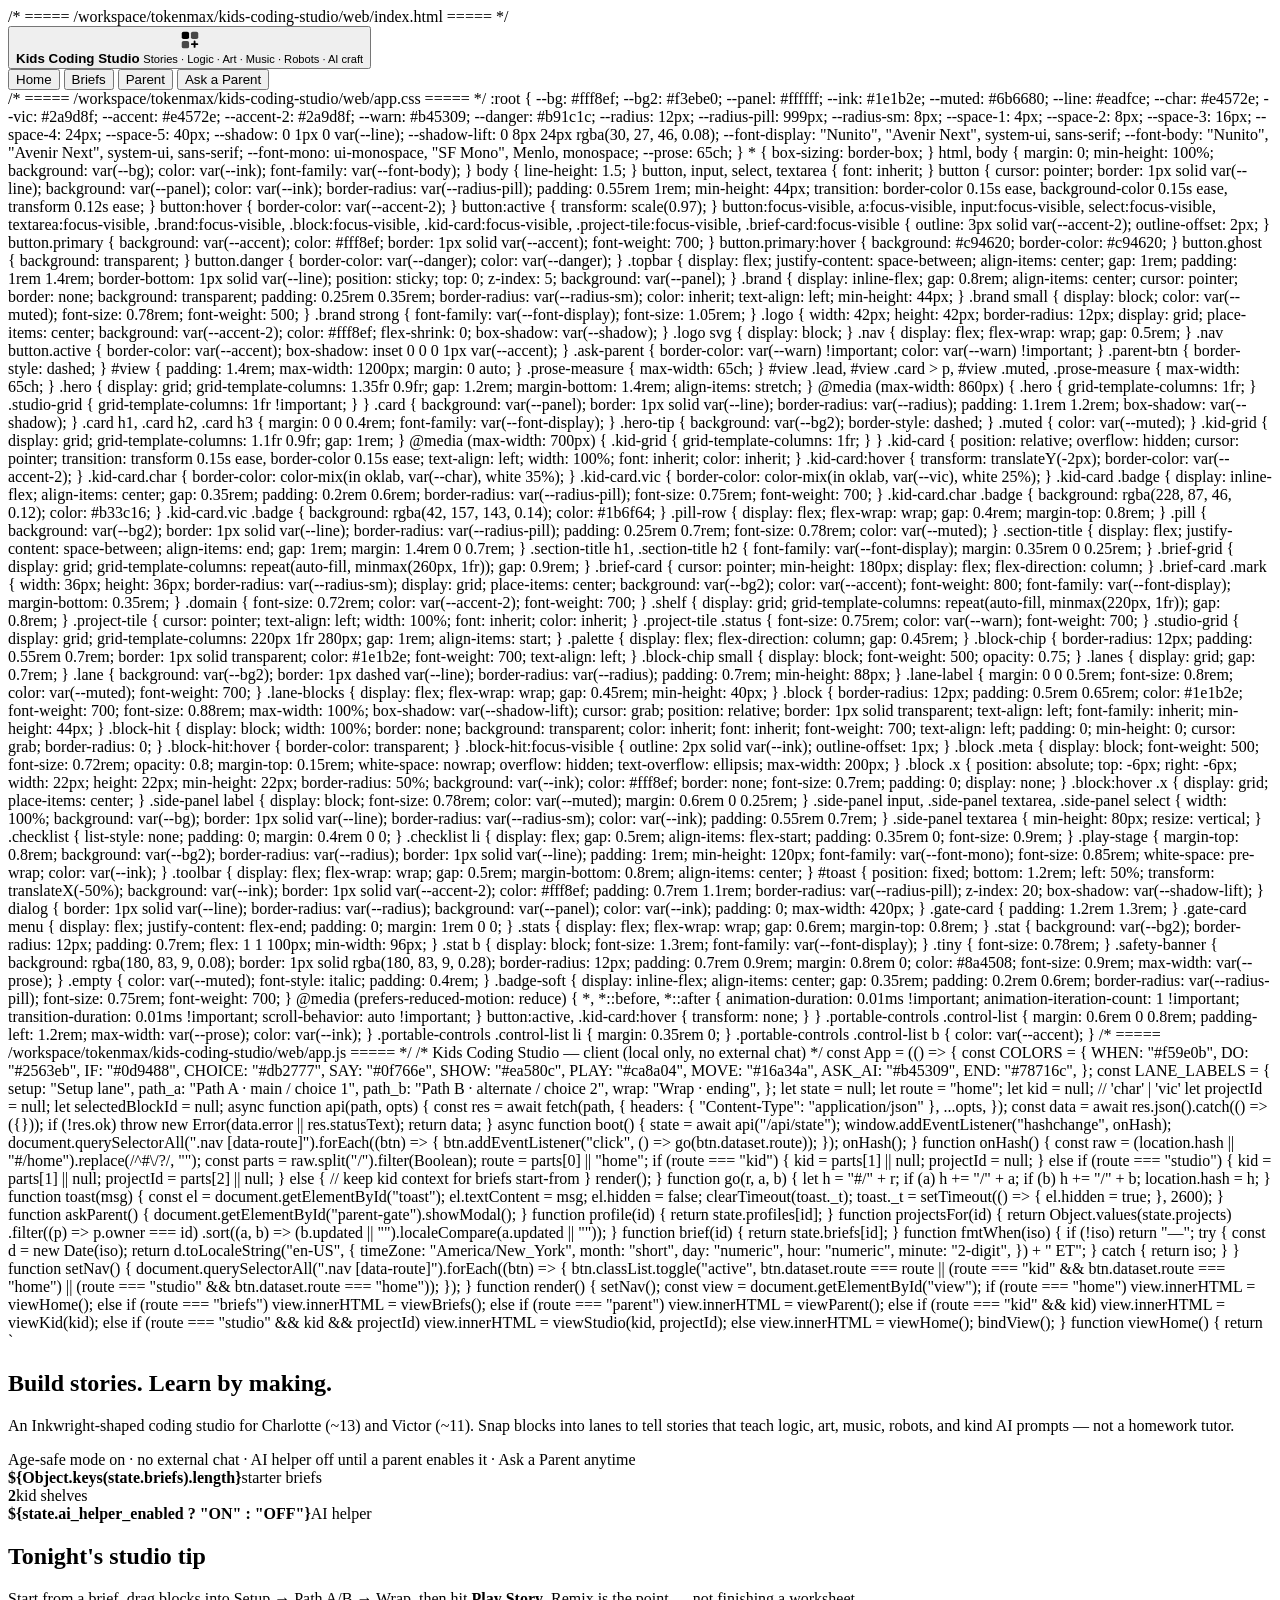
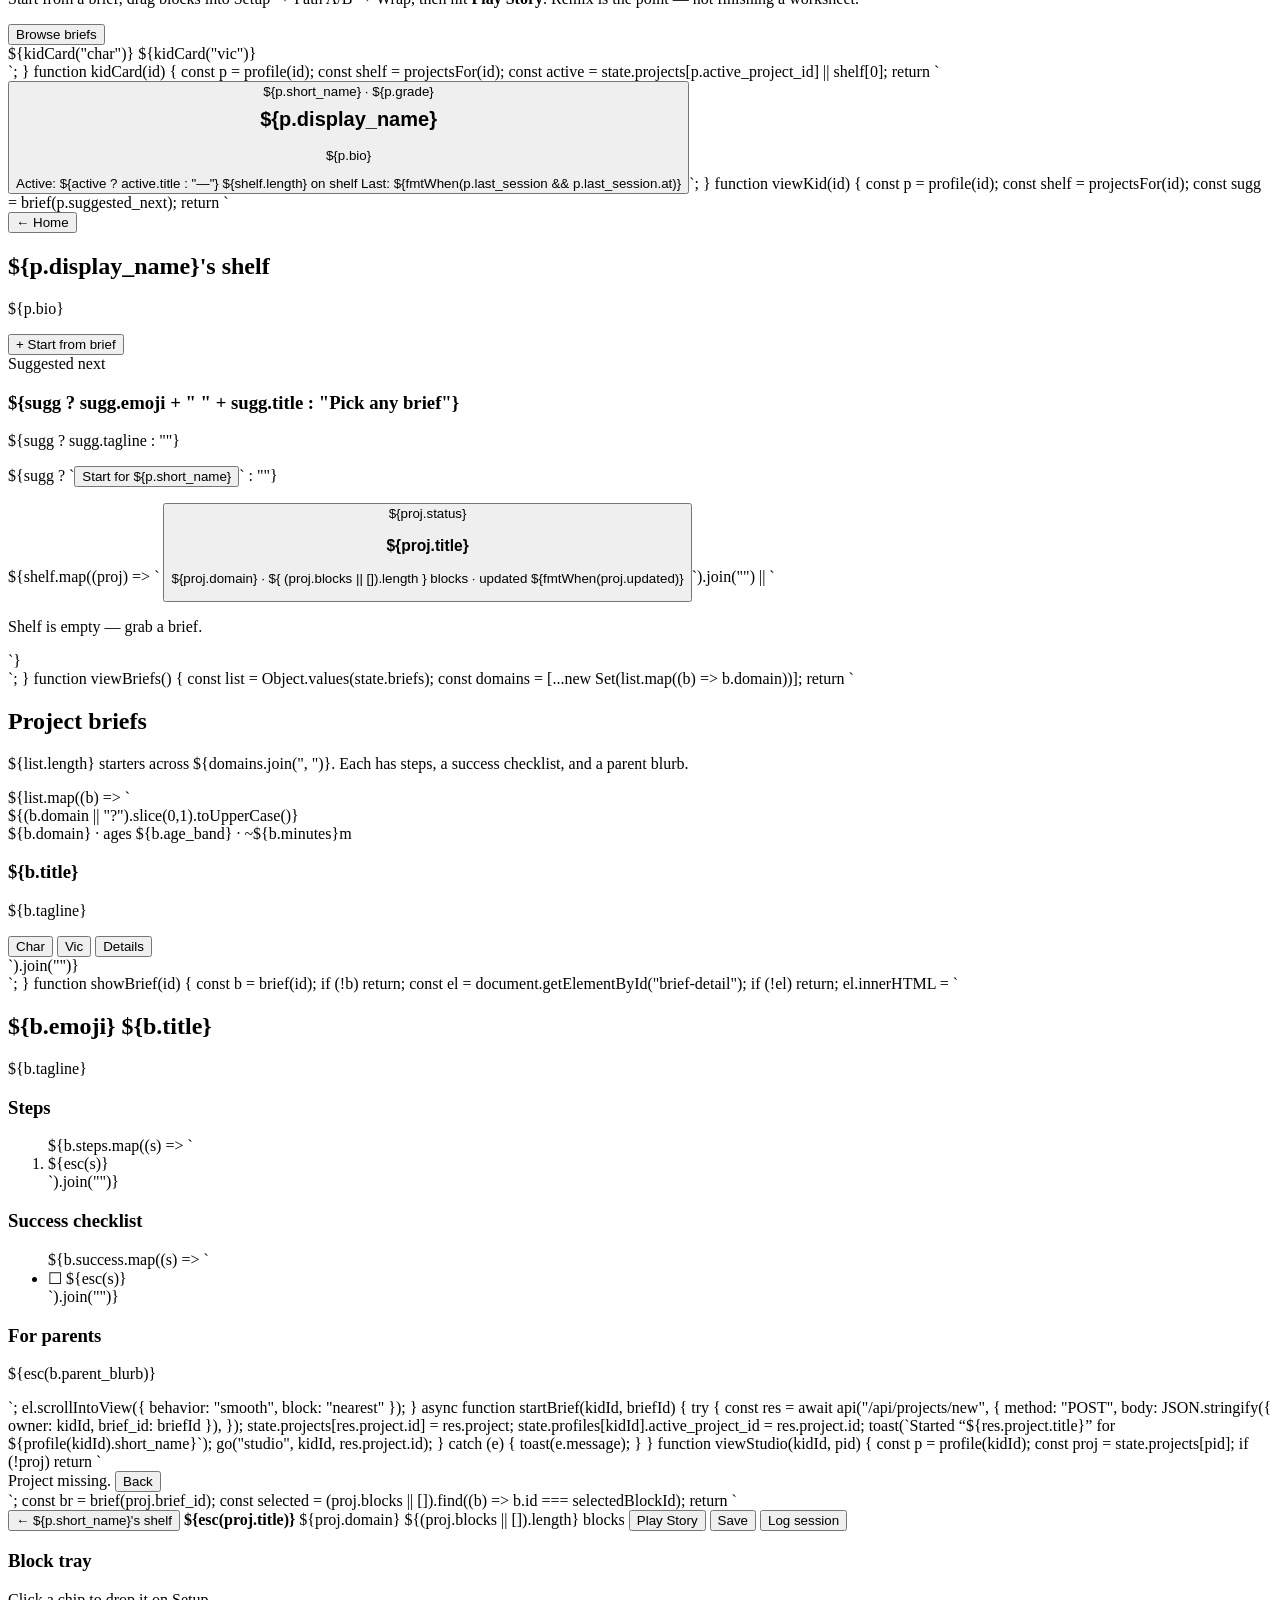
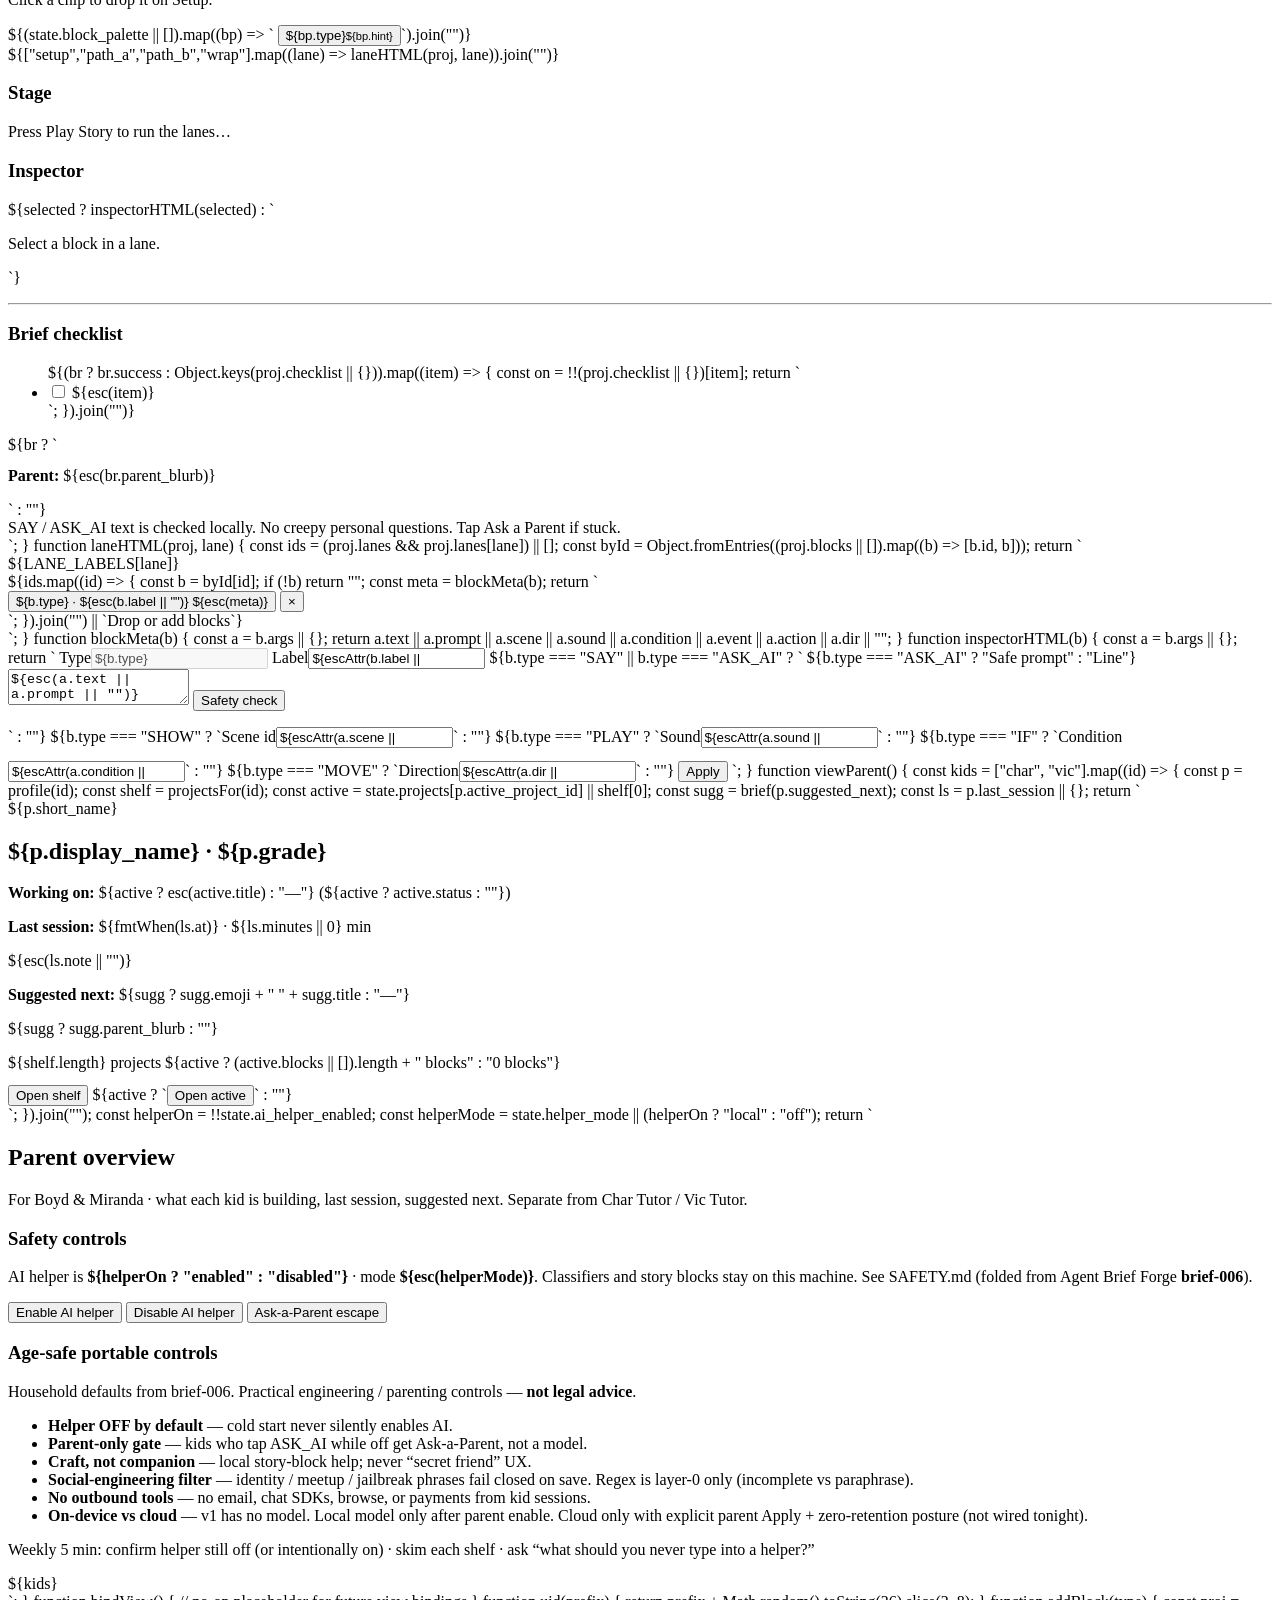
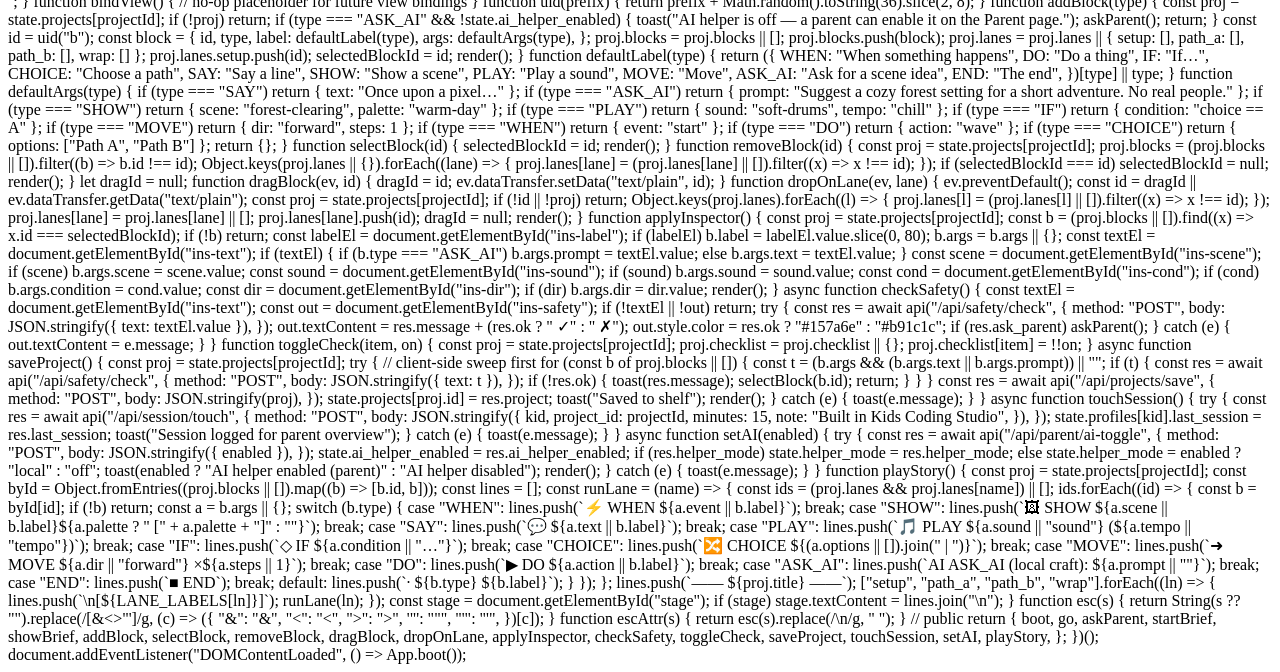
==== seeds/seed-kids-coding-studio.html @ b62b56b2 "Initial public release" ====
/* ===== /workspace/tokenmax/kids-coding-studio/web/index.html ===== */
<!DOCTYPE html>
<html lang="en">
<head>
  <meta charset="utf-8" />
  <meta name="viewport" content="width=device-width, initial-scale=1" />
  <title>Kids Coding Studio · Char & Vic</title>
  <link rel="preconnect" href="https://fonts.googleapis.com" />
  <link rel="preconnect" href="https://fonts.gstatic.com" crossorigin />
  <link href="https://fonts.googleapis.com/css2?family=Nunito:wght@500;700;800&display=swap" rel="stylesheet" />
  <style>/*__CSS__*/</style>
</head>
<body>
  <div id="app">
    <header class="topbar">
      <button type="button" class="brand" onclick="App.go('home')" aria-label="Kids Coding Studio home">
        <span class="logo" aria-hidden="true">
          <svg width="22" height="22" viewBox="0 0 24 24" fill="none" xmlns="http://www.w3.org/2000/svg">
            <rect x="3" y="3" width="8" height="8" rx="2" fill="currentColor"/>
            <rect x="13" y="3" width="8" height="8" rx="2" fill="currentColor" opacity="0.7"/>
            <rect x="3" y="13" width="8" height="8" rx="2" fill="currentColor" opacity="0.7"/>
            <path d="M14 16.5h6M17 13.5v6" stroke="currentColor" stroke-width="2" stroke-linecap="round"/>
          </svg>
        </span>
        <div>
          <strong>Kids Coding Studio</strong>
          <small>Stories · Logic · Art · Music · Robots · AI craft</small>
        </div>
      </button>
      <nav class="nav">
        <button type="button" data-route="home">Home</button>
        <button type="button" data-route="briefs">Briefs</button>
        <button type="button" data-route="parent" class="parent-btn">Parent</button>
        <button type="button" class="ask-parent" onclick="App.askParent()">Ask a Parent</button>
      </nav>
    </header>
    <main id="view"></main>
    <div id="toast" hidden></div>
    <dialog id="parent-gate">
      <form method="dialog" class="gate-card">
        <h2>Ask a Parent</h2>
        <p>This studio never chats with strangers and never asks for personal facts. A parent can help with anything sticky.</p>
        <p class="muted">Tip for Char &amp; Vic: describe the story idea you want — not your real name, school, or address.</p>
        <menu>
          <button value="ok" class="primary">Got it</button>
        </menu>
      </form>
    </dialog>
  </div>
  <script>/*__APP__*/</script>
</body>
</html>

/* ===== /workspace/tokenmax/kids-coding-studio/web/app.css ===== */
:root {
  --bg: #fff8ef;
  --bg2: #f3ebe0;
  --panel: #ffffff;
  --ink: #1e1b2e;
  --muted: #6b6680;
  --line: #eadfce;
  --char: #e4572e;
  --vic: #2a9d8f;
  --accent: #e4572e;
  --accent-2: #2a9d8f;
  --warn: #b45309;
  --danger: #b91c1c;
  --radius: 12px;
  --radius-pill: 999px;
  --radius-sm: 8px;
  --space-1: 4px;
  --space-2: 8px;
  --space-3: 16px;
  --space-4: 24px;
  --space-5: 40px;
  --shadow: 0 1px 0 var(--line);
  --shadow-lift: 0 8px 24px rgba(30, 27, 46, 0.08);
  --font-display: "Nunito", "Avenir Next", system-ui, sans-serif;
  --font-body: "Nunito", "Avenir Next", system-ui, sans-serif;
  --font-mono: ui-monospace, "SF Mono", Menlo, monospace;
  --prose: 65ch;
}

* { box-sizing: border-box; }

html, body {
  margin: 0;
  min-height: 100%;
  background: var(--bg);
  color: var(--ink);
  font-family: var(--font-body);
}

body { line-height: 1.5; }

button, input, select, textarea { font: inherit; }

button {
  cursor: pointer;
  border: 1px solid var(--line);
  background: var(--panel);
  color: var(--ink);
  border-radius: var(--radius-pill);
  padding: 0.55rem 1rem;
  min-height: 44px;
  transition: border-color 0.15s ease, background-color 0.15s ease, transform 0.12s ease;
}

button:hover { border-color: var(--accent-2); }

button:active { transform: scale(0.97); }

button:focus-visible,
a:focus-visible,
input:focus-visible,
select:focus-visible,
textarea:focus-visible,
.brand:focus-visible,
.block:focus-visible,
.kid-card:focus-visible,
.project-tile:focus-visible,
.brief-card:focus-visible {
  outline: 3px solid var(--accent-2);
  outline-offset: 2px;
}

button.primary {
  background: var(--accent);
  color: #fff8ef;
  border: 1px solid var(--accent);
  font-weight: 700;
}

button.primary:hover { background: #c94620; border-color: #c94620; }

button.ghost { background: transparent; }

button.danger { border-color: var(--danger); color: var(--danger); }

.topbar {
  display: flex;
  justify-content: space-between;
  align-items: center;
  gap: 1rem;
  padding: 1rem 1.4rem;
  border-bottom: 1px solid var(--line);
  position: sticky;
  top: 0;
  z-index: 5;
  background: var(--panel);
}

.brand {
  display: inline-flex;
  gap: 0.8rem;
  align-items: center;
  cursor: pointer;
  border: none;
  background: transparent;
  padding: 0.25rem 0.35rem;
  border-radius: var(--radius-sm);
  color: inherit;
  text-align: left;
  min-height: 44px;
}

.brand small {
  display: block;
  color: var(--muted);
  font-size: 0.78rem;
  font-weight: 500;
}

.brand strong {
  font-family: var(--font-display);
  font-size: 1.05rem;
}

.logo {
  width: 42px;
  height: 42px;
  border-radius: 12px;
  display: grid;
  place-items: center;
  background: var(--accent-2);
  color: #fff8ef;
  flex-shrink: 0;
  box-shadow: var(--shadow);
}

.logo svg { display: block; }

.nav { display: flex; flex-wrap: wrap; gap: 0.5rem; }

.nav button.active {
  border-color: var(--accent);
  box-shadow: inset 0 0 0 1px var(--accent);
}

.ask-parent {
  border-color: var(--warn) !important;
  color: var(--warn) !important;
}

.parent-btn { border-style: dashed; }

#view {
  padding: 1.4rem;
  max-width: 1200px;
  margin: 0 auto;
}

.prose-measure { max-width: 65ch; }

#view .lead,
#view .card > p,
#view .muted,
.prose-measure {
  max-width: 65ch;
}

.hero {
  display: grid;
  grid-template-columns: 1.35fr 0.9fr;
  gap: 1.2rem;
  margin-bottom: 1.4rem;
  align-items: stretch;
}

@media (max-width: 860px) {
  .hero { grid-template-columns: 1fr; }
  .studio-grid { grid-template-columns: 1fr !important; }
}

.card {
  background: var(--panel);
  border: 1px solid var(--line);
  border-radius: var(--radius);
  padding: 1.1rem 1.2rem;
  box-shadow: var(--shadow);
}

.card h1,
.card h2,
.card h3 {
  margin: 0 0 0.4rem;
  font-family: var(--font-display);
}

.hero-tip {
  background: var(--bg2);
  border-style: dashed;
}

.muted { color: var(--muted); }

.kid-grid {
  display: grid;
  grid-template-columns: 1.1fr 0.9fr;
  gap: 1rem;
}

@media (max-width: 700px) {
  .kid-grid { grid-template-columns: 1fr; }
}

.kid-card {
  position: relative;
  overflow: hidden;
  cursor: pointer;
  transition: transform 0.15s ease, border-color 0.15s ease;
  text-align: left;
  width: 100%;
  font: inherit;
  color: inherit;
}

.kid-card:hover { transform: translateY(-2px); border-color: var(--accent-2); }

.kid-card.char { border-color: color-mix(in oklab, var(--char), white 35%); }

.kid-card.vic { border-color: color-mix(in oklab, var(--vic), white 25%); }

.kid-card .badge {
  display: inline-flex;
  align-items: center;
  gap: 0.35rem;
  padding: 0.2rem 0.6rem;
  border-radius: var(--radius-pill);
  font-size: 0.75rem;
  font-weight: 700;
}

.kid-card.char .badge {
  background: rgba(228, 87, 46, 0.12);
  color: #b33c16;
}

.kid-card.vic .badge {
  background: rgba(42, 157, 143, 0.14);
  color: #1b6f64;
}

.pill-row {
  display: flex;
  flex-wrap: wrap;
  gap: 0.4rem;
  margin-top: 0.8rem;
}

.pill {
  background: var(--bg2);
  border: 1px solid var(--line);
  border-radius: var(--radius-pill);
  padding: 0.25rem 0.7rem;
  font-size: 0.78rem;
  color: var(--muted);
}

.section-title {
  display: flex;
  justify-content: space-between;
  align-items: end;
  gap: 1rem;
  margin: 1.4rem 0 0.7rem;
}

.section-title h1,
.section-title h2 {
  font-family: var(--font-display);
  margin: 0.35rem 0 0.25rem;
}

.brief-grid {
  display: grid;
  grid-template-columns: repeat(auto-fill, minmax(260px, 1fr));
  gap: 0.9rem;
}

.brief-card {
  cursor: pointer;
  min-height: 180px;
  display: flex;
  flex-direction: column;
}

.brief-card .mark {
  width: 36px;
  height: 36px;
  border-radius: var(--radius-sm);
  display: grid;
  place-items: center;
  background: var(--bg2);
  color: var(--accent);
  font-weight: 800;
  font-family: var(--font-display);
  margin-bottom: 0.35rem;
}

.domain {
  font-size: 0.72rem;
  color: var(--accent-2);
  font-weight: 700;
}

.shelf {
  display: grid;
  grid-template-columns: repeat(auto-fill, minmax(220px, 1fr));
  gap: 0.8rem;
}

.project-tile { cursor: pointer; text-align: left; width: 100%; font: inherit; color: inherit; }

.project-tile .status {
  font-size: 0.75rem;
  color: var(--warn);
  font-weight: 700;
}

.studio-grid {
  display: grid;
  grid-template-columns: 220px 1fr 280px;
  gap: 1rem;
  align-items: start;
}

.palette { display: flex; flex-direction: column; gap: 0.45rem; }

.block-chip {
  border-radius: 12px;
  padding: 0.55rem 0.7rem;
  border: 1px solid transparent;
  color: #1e1b2e;
  font-weight: 700;
  text-align: left;
}

.block-chip small {
  display: block;
  font-weight: 500;
  opacity: 0.75;
}

.lanes { display: grid; gap: 0.7rem; }

.lane {
  background: var(--bg2);
  border: 1px dashed var(--line);
  border-radius: var(--radius);
  padding: 0.7rem;
  min-height: 88px;
}

.lane-label {
  margin: 0 0 0.5rem;
  font-size: 0.8rem;
  color: var(--muted);
  font-weight: 700;
}

.lane-blocks {
  display: flex;
  flex-wrap: wrap;
  gap: 0.45rem;
  min-height: 40px;
}

.block {
  border-radius: 12px;
  padding: 0.5rem 0.65rem;
  color: #1e1b2e;
  font-weight: 700;
  font-size: 0.88rem;
  max-width: 100%;
  box-shadow: var(--shadow-lift);
  cursor: grab;
  position: relative;
  border: 1px solid transparent;
  text-align: left;
  font-family: inherit;
  min-height: 44px;
}


.block-hit {
  display: block;
  width: 100%;
  border: none;
  background: transparent;
  color: inherit;
  font: inherit;
  font-weight: 700;
  text-align: left;
  padding: 0;
  min-height: 0;
  cursor: grab;
  border-radius: 0;
}

.block-hit:hover { border-color: transparent; }

.block-hit:focus-visible {
  outline: 2px solid var(--ink);
  outline-offset: 1px;
}

.block .meta {
  display: block;
  font-weight: 500;
  font-size: 0.72rem;
  opacity: 0.8;
  margin-top: 0.15rem;
  white-space: nowrap;
  overflow: hidden;
  text-overflow: ellipsis;
  max-width: 200px;
}

.block .x {
  position: absolute;
  top: -6px;
  right: -6px;
  width: 22px;
  height: 22px;
  min-height: 22px;
  border-radius: 50%;
  background: var(--ink);
  color: #fff8ef;
  border: none;
  font-size: 0.7rem;
  padding: 0;
  display: none;
}

.block:hover .x { display: grid; place-items: center; }

.side-panel label {
  display: block;
  font-size: 0.78rem;
  color: var(--muted);
  margin: 0.6rem 0 0.25rem;
}

.side-panel input,
.side-panel textarea,
.side-panel select {
  width: 100%;
  background: var(--bg);
  border: 1px solid var(--line);
  border-radius: var(--radius-sm);
  color: var(--ink);
  padding: 0.55rem 0.7rem;
}

.side-panel textarea { min-height: 80px; resize: vertical; }

.checklist { list-style: none; padding: 0; margin: 0.4rem 0 0; }

.checklist li {
  display: flex;
  gap: 0.5rem;
  align-items: flex-start;
  padding: 0.35rem 0;
  font-size: 0.9rem;
}

.play-stage {
  margin-top: 0.8rem;
  background: var(--bg2);
  border-radius: var(--radius);
  border: 1px solid var(--line);
  padding: 1rem;
  min-height: 120px;
  font-family: var(--font-mono);
  font-size: 0.85rem;
  white-space: pre-wrap;
  color: var(--ink);
}

.toolbar {
  display: flex;
  flex-wrap: wrap;
  gap: 0.5rem;
  margin-bottom: 0.8rem;
  align-items: center;
}

#toast {
  position: fixed;
  bottom: 1.2rem;
  left: 50%;
  transform: translateX(-50%);
  background: var(--ink);
  border: 1px solid var(--accent-2);
  color: #fff8ef;
  padding: 0.7rem 1.1rem;
  border-radius: var(--radius-pill);
  z-index: 20;
  box-shadow: var(--shadow-lift);
}

dialog {
  border: 1px solid var(--line);
  border-radius: var(--radius);
  background: var(--panel);
  color: var(--ink);
  padding: 0;
  max-width: 420px;
}

.gate-card { padding: 1.2rem 1.3rem; }

.gate-card menu {
  display: flex;
  justify-content: flex-end;
  padding: 0;
  margin: 1rem 0 0;
}

.stats {
  display: flex;
  flex-wrap: wrap;
  gap: 0.6rem;
  margin-top: 0.8rem;
}

.stat {
  background: var(--bg2);
  border-radius: 12px;
  padding: 0.7rem;
  flex: 1 1 100px;
  min-width: 96px;
}

.stat b {
  display: block;
  font-size: 1.3rem;
  font-family: var(--font-display);
}

.tiny { font-size: 0.78rem; }

.safety-banner {
  background: rgba(180, 83, 9, 0.08);
  border: 1px solid rgba(180, 83, 9, 0.28);
  border-radius: 12px;
  padding: 0.7rem 0.9rem;
  margin: 0.8rem 0;
  color: #8a4508;
  font-size: 0.9rem;
  max-width: var(--prose);
}

.empty {
  color: var(--muted);
  font-style: italic;
  padding: 0.4rem;
}

.badge-soft {
  display: inline-flex;
  align-items: center;
  gap: 0.35rem;
  padding: 0.2rem 0.6rem;
  border-radius: var(--radius-pill);
  font-size: 0.75rem;
  font-weight: 700;
}

@media (prefers-reduced-motion: reduce) {
  *,
  *::before,
  *::after {
    animation-duration: 0.01ms !important;
    animation-iteration-count: 1 !important;
    transition-duration: 0.01ms !important;
    scroll-behavior: auto !important;
  }

  button:active,
  .kid-card:hover {
    transform: none;
  }
}


.portable-controls .control-list {
  margin: 0.6rem 0 0.8rem;
  padding-left: 1.2rem;
  max-width: var(--prose);
  color: var(--ink);
}

.portable-controls .control-list li {
  margin: 0.35rem 0;
}

.portable-controls .control-list b {
  color: var(--accent);
}

/* ===== /workspace/tokenmax/kids-coding-studio/web/app.js ===== */
/* Kids Coding Studio — client (local only, no external chat) */
const App = (() => {
  const COLORS = {
    WHEN: "#f59e0b", DO: "#2563eb", IF: "#0d9488", CHOICE: "#db2777",
    SAY: "#0f766e", SHOW: "#ea580c", PLAY: "#ca8a04", MOVE: "#16a34a",
    ASK_AI: "#b45309", END: "#78716c",
  };
  const LANE_LABELS = {
    setup: "Setup lane",
    path_a: "Path A · main / choice 1",
    path_b: "Path B · alternate / choice 2",
    wrap: "Wrap · ending",
  };

  let state = null;
  let route = "home";
  let kid = null; // 'char' | 'vic'
  let projectId = null;
  let selectedBlockId = null;

  async function api(path, opts) {
    const res = await fetch(path, {
      headers: { "Content-Type": "application/json" },
      ...opts,
    });
    const data = await res.json().catch(() => ({}));
    if (!res.ok) throw new Error(data.error || res.statusText);
    return data;
  }

  async function boot() {
    state = await api("/api/state");
    window.addEventListener("hashchange", onHash);
    document.querySelectorAll(".nav [data-route]").forEach((btn) => {
      btn.addEventListener("click", () => go(btn.dataset.route));
    });
    onHash();
  }

  function onHash() {
    const raw = (location.hash || "#/home").replace(/^#\/?/, "");
    const parts = raw.split("/").filter(Boolean);
    route = parts[0] || "home";
    if (route === "kid") {
      kid = parts[1] || null;
      projectId = null;
    } else if (route === "studio") {
      kid = parts[1] || null;
      projectId = parts[2] || null;
    } else {
      // keep kid context for briefs start-from
    }
    render();
  }

  function go(r, a, b) {
    let h = "#/" + r;
    if (a) h += "/" + a;
    if (b) h += "/" + b;
    location.hash = h;
  }

  function toast(msg) {
    const el = document.getElementById("toast");
    el.textContent = msg;
    el.hidden = false;
    clearTimeout(toast._t);
    toast._t = setTimeout(() => { el.hidden = true; }, 2600);
  }

  function askParent() {
    document.getElementById("parent-gate").showModal();
  }

  function profile(id) {
    return state.profiles[id];
  }

  function projectsFor(id) {
    return Object.values(state.projects)
      .filter((p) => p.owner === id)
      .sort((a, b) => (b.updated || "").localeCompare(a.updated || ""));
  }

  function brief(id) {
    return state.briefs[id];
  }

  function fmtWhen(iso) {
    if (!iso) return "—";
    try {
      const d = new Date(iso);
      return d.toLocaleString("en-US", {
        timeZone: "America/New_York",
        month: "short", day: "numeric", hour: "numeric", minute: "2-digit",
      }) + " ET";
    } catch {
      return iso;
    }
  }

  function setNav() {
    document.querySelectorAll(".nav [data-route]").forEach((btn) => {
      btn.classList.toggle("active", btn.dataset.route === route ||
        (route === "kid" && btn.dataset.route === "home") ||
        (route === "studio" && btn.dataset.route === "home"));
    });
  }

  function render() {
    setNav();
    const view = document.getElementById("view");
    if (route === "home") view.innerHTML = viewHome();
    else if (route === "briefs") view.innerHTML = viewBriefs();
    else if (route === "parent") view.innerHTML = viewParent();
    else if (route === "kid" && kid) view.innerHTML = viewKid(kid);
    else if (route === "studio" && kid && projectId) view.innerHTML = viewStudio(kid, projectId);
    else view.innerHTML = viewHome();
    bindView();
  }

  function viewHome() {
    return `
      <section class="hero">
        <div class="card">
          <h1>Build stories. Learn by making.</h1>
          <p class="muted">An Inkwright-shaped coding studio for Charlotte (~13) and Victor (~11).
          Snap blocks into lanes to tell stories that teach logic, art, music, robots, and kind AI prompts —
          not a homework tutor.</p>
          <div class="safety-banner">Age-safe mode on · no external chat · AI helper off until a parent enables it · Ask a Parent anytime</div>
          <div class="stats">
            <div class="stat"><b>${Object.keys(state.briefs).length}</b><span class="muted tiny">starter briefs</span></div>
            <div class="stat"><b>2</b><span class="muted tiny">kid shelves</span></div>
            <div class="stat"><b>${state.ai_helper_enabled ? "ON" : "OFF"}</b><span class="muted tiny">AI helper</span></div>
          </div>
        </div>
        <div class="card hero-tip">
          <h2>Tonight's studio tip</h2>
          <p>Start from a brief, drag blocks into Setup → Path A/B → Wrap, then hit <b>Play Story</b>.
          Remix is the point — not finishing a worksheet.</p>
          <button class="primary" onclick="App.go('briefs')">Browse briefs</button>
        </div>
      </section>
      <div class="kid-grid">
        ${kidCard("char")}
        ${kidCard("vic")}
      </div>
    `;
  }

  function kidCard(id) {
    const p = profile(id);
    const shelf = projectsFor(id);
    const active = state.projects[p.active_project_id] || shelf[0];
    return `
      <button type="button" class="card kid-card ${id}" onclick="App.go('kid','${id}')">
        <span class="badge">${p.short_name} · ${p.grade}</span>
        <h2 style="margin-top:.6rem">${p.display_name}</h2>
        <p class="muted">${p.bio}</p>
        <div class="pill-row">
          <span class="pill">Active: ${active ? active.title : "—"}</span>
          <span class="pill">${shelf.length} on shelf</span>
          <span class="pill">Last: ${fmtWhen(p.last_session && p.last_session.at)}</span>
        </div>
      </button>`;
  }

  function viewKid(id) {
    const p = profile(id);
    const shelf = projectsFor(id);
    const sugg = brief(p.suggested_next);
    return `
      <div class="section-title">
        <div>
          <button class="ghost" onclick="App.go('home')">← Home</button>
          <h2>${p.display_name}'s shelf</h2>
          <p class="muted">${p.bio}</p>
        </div>
        <button class="primary" onclick="App.go('briefs')">+ Start from brief</button>
      </div>
      <div class="card" style="margin-bottom:1rem">
        <div class="domain">Suggested next</div>
        <h3>${sugg ? sugg.emoji + " " + sugg.title : "Pick any brief"}</h3>
        <p class="muted">${sugg ? sugg.tagline : ""}</p>
        ${sugg ? `<button class="primary" onclick="App.startBrief('${id}','${sugg.id}')">Start for ${p.short_name}</button>` : ""}
      </div>
      <div class="shelf">
        ${shelf.map((proj) => `
          <button type="button" class="card project-tile" onclick="App.go('studio','${id}','${proj.id}')">
            <div class="status">${proj.status}</div>
            <h3>${proj.title}</h3>
            <p class="muted tiny">${proj.domain} · ${ (proj.blocks || []).length } blocks · updated ${fmtWhen(proj.updated)}</p>
          </button>`).join("") || `<p class="empty">Shelf is empty — grab a brief.</p>`}
      </div>`;
  }

  function viewBriefs() {
    const list = Object.values(state.briefs);
    const domains = [...new Set(list.map((b) => b.domain))];
    return `
      <div class="section-title">
        <div>
          <h2>Project briefs</h2>
          <p class="muted">${list.length} starters across ${domains.join(", ")}. Each has steps, a success checklist, and a parent blurb.</p>
        </div>
      </div>
      <div class="brief-grid">
        ${list.map((b) => `
          <article class="card brief-card" data-brief="${b.id}">
            <div class="mark" aria-hidden="true">${(b.domain || "?").slice(0,1).toUpperCase()}</div>
            <div class="domain">${b.domain} · ages ${b.age_band} · ~${b.minutes}m</div>
            <h3>${b.title}</h3>
            <p class="muted" style="flex:1">${b.tagline}</p>
            <div class="pill-row">
              <button onclick="event.stopPropagation();App.startBrief('char','${b.id}')">Char</button>
              <button onclick="event.stopPropagation();App.startBrief('vic','${b.id}')">Vic</button>
              <button class="ghost" onclick="event.stopPropagation();App.showBrief('${b.id}')">Details</button>
            </div>
          </article>`).join("")}
      </div>
      <div id="brief-detail"></div>`;
  }

  function showBrief(id) {
    const b = brief(id);
    if (!b) return;
    const el = document.getElementById("brief-detail");
    if (!el) return;
    el.innerHTML = `
      <div class="card" style="margin-top:1rem">
        <h2>${b.emoji} ${b.title}</h2>
        <p>${b.tagline}</p>
        <h3>Steps</h3>
        <ol>${b.steps.map((s) => `<li>${esc(s)}</li>`).join("")}</ol>
        <h3>Success checklist</h3>
        <ul class="checklist">${b.success.map((s) => `<li>☐ ${esc(s)}</li>`).join("")}</ul>
        <h3>For parents</h3>
        <p class="muted">${esc(b.parent_blurb)}</p>
      </div>`;
    el.scrollIntoView({ behavior: "smooth", block: "nearest" });
  }

  async function startBrief(kidId, briefId) {
    try {
      const res = await api("/api/projects/new", {
        method: "POST",
        body: JSON.stringify({ owner: kidId, brief_id: briefId }),
      });
      state.projects[res.project.id] = res.project;
      state.profiles[kidId].active_project_id = res.project.id;
      toast(`Started “${res.project.title}” for ${profile(kidId).short_name}`);
      go("studio", kidId, res.project.id);
    } catch (e) {
      toast(e.message);
    }
  }

  function viewStudio(kidId, pid) {
    const p = profile(kidId);
    const proj = state.projects[pid];
    if (!proj) return `<div class="card">Project missing. <button onclick="App.go('kid','${kidId}')">Back</button></div>`;
    const br = brief(proj.brief_id);
    const selected = (proj.blocks || []).find((b) => b.id === selectedBlockId);
    return `
      <div class="toolbar">
        <button class="ghost" onclick="App.go('kid','${kidId}')">← ${p.short_name}'s shelf</button>
        <strong>${esc(proj.title)}</strong>
        <span class="pill">${proj.domain}</span>
        <span class="pill">${(proj.blocks || []).length} blocks</span>
        <button class="primary" onclick="App.playStory()">Play Story</button>
        <button onclick="App.saveProject()">Save</button>
        <button onclick="App.touchSession()">Log session</button>
      </div>
      <div class="studio-grid">
        <aside class="card">
          <h3>Block tray</h3>
          <p class="muted tiny">Click a chip to drop it on Setup.</p>
          <div class="palette">
            ${(state.block_palette || []).map((bp) => `
              <button class="block-chip" style="background:${bp.color}" onclick="App.addBlock('${bp.type}')">
                ${bp.type}<small>${bp.hint}</small>
              </button>`).join("")}
          </div>
        </aside>
        <section>
          <div class="lanes">
            ${["setup","path_a","path_b","wrap"].map((lane) => laneHTML(proj, lane)).join("")}
          </div>
          <div class="card" style="margin-top:.8rem">
            <h3>Stage</h3>
            <div class="play-stage" id="stage">Press Play Story to run the lanes…</div>
          </div>
        </section>
        <aside class="card side-panel">
          <h3>Inspector</h3>
          ${selected ? inspectorHTML(selected) : `<p class="empty">Select a block in a lane.</p>`}
          <hr style="border-color:var(--line);margin:1rem 0">
          <h3>Brief checklist</h3>
          <ul class="checklist">
            ${(br ? br.success : Object.keys(proj.checklist || {})).map((item) => {
              const on = !!(proj.checklist || {})[item];
              return `<li><input type="checkbox" ${on ? "checked" : ""} onchange="App.toggleCheck(${JSON.stringify(item)}, this.checked)"> <span>${esc(item)}</span></li>`;
            }).join("")}
          </ul>
          ${br ? `<p class="muted tiny" style="margin-top:.8rem"><b>Parent:</b> ${esc(br.parent_blurb)}</p>` : ""}
          <div class="safety-banner">SAY / ASK_AI text is checked locally. No creepy personal questions. Tap Ask a Parent if stuck.</div>
        </aside>
      </div>`;
  }

  function laneHTML(proj, lane) {
    const ids = (proj.lanes && proj.lanes[lane]) || [];
    const byId = Object.fromEntries((proj.blocks || []).map((b) => [b.id, b]));
    return `
      <div class="lane" data-lane="${lane}" ondragover="event.preventDefault()" ondrop="App.dropOnLane(event,'${lane}')">
        <div class="lane-label">${LANE_LABELS[lane]}</div>
        <div class="lane-blocks">
          ${ids.map((id) => {
            const b = byId[id];
            if (!b) return "";
            const meta = blockMeta(b);
            return `<div class="block" draggable="true" data-id="${b.id}"
              style="background:${COLORS[b.type] || "#a8a29e"}"
              ondragstart="App.dragBlock(event,'${b.id}')">
              <button type="button" class="block-hit" onclick="App.selectBlock('${b.id}')">
                ${b.type} · ${esc(b.label || "")}
                <span class="meta">${esc(meta)}</span>
              </button>
              <button type="button" class="x" onclick="App.removeBlock('${b.id}')" title="Remove">×</button>
            </div>`;
          }).join("") || `<span class="empty">Drop or add blocks</span>`}
        </div>
      </div>`;
  }

  function blockMeta(b) {
    const a = b.args || {};
    return a.text || a.prompt || a.scene || a.sound || a.condition || a.event || a.action || a.dir || "";
  }

  function inspectorHTML(b) {
    const a = b.args || {};
    return `
      <label>Type</label><input value="${b.type}" disabled>
      <label>Label</label><input id="ins-label" value="${escAttr(b.label || "")}">
      ${b.type === "SAY" || b.type === "ASK_AI" ? `
        <label>${b.type === "ASK_AI" ? "Safe prompt" : "Line"}</label>
        <textarea id="ins-text">${esc(a.text || a.prompt || "")}</textarea>
        <button onclick="App.checkSafety()">Safety check</button>
        <p class="muted tiny" id="ins-safety"></p>` : ""}
      ${b.type === "SHOW" ? `<label>Scene id</label><input id="ins-scene" value="${escAttr(a.scene || "")}">` : ""}
      ${b.type === "PLAY" ? `<label>Sound</label><input id="ins-sound" value="${escAttr(a.sound || "")}">` : ""}
      ${b.type === "IF" ? `<label>Condition</label><input id="ins-cond" value="${escAttr(a.condition || "")}">` : ""}
      ${b.type === "MOVE" ? `<label>Direction</label><input id="ins-dir" value="${escAttr(a.dir || "forward")}">` : ""}
      <button class="primary" style="margin-top:.8rem" onclick="App.applyInspector()">Apply</button>
    `;
  }

  function viewParent() {
    const kids = ["char", "vic"].map((id) => {
      const p = profile(id);
      const shelf = projectsFor(id);
      const active = state.projects[p.active_project_id] || shelf[0];
      const sugg = brief(p.suggested_next);
      const ls = p.last_session || {};
      return `
        <article class="card">
          <span class="badge-soft" style="background:${id === "char" ? "rgba(228,87,46,.12)" : "rgba(42,157,143,.14)"};color:${id === "char" ? "#b33c16" : "#1b6f64"}">${p.short_name}</span>
          <h2>${p.display_name} · ${p.grade}</h2>
          <p><b>Working on:</b> ${active ? esc(active.title) : "—"} (${active ? active.status : ""})</p>
          <p><b>Last session:</b> ${fmtWhen(ls.at)} · ${ls.minutes || 0} min</p>
          <p class="muted">${esc(ls.note || "")}</p>
          <p><b>Suggested next:</b> ${sugg ? sugg.emoji + " " + sugg.title : "—"}</p>
          <p class="muted tiny">${sugg ? sugg.parent_blurb : ""}</p>
          <div class="pill-row">
            <span class="pill">${shelf.length} projects</span>
            <span class="pill">${active ? (active.blocks || []).length + " blocks" : "0 blocks"}</span>
          </div>
          <div class="toolbar" style="margin-top:.8rem">
            <button onclick="App.go('kid','${id}')">Open shelf</button>
            ${active ? `<button class="primary" onclick="App.go('studio','${id}','${active.id}')">Open active</button>` : ""}
          </div>
        </article>`;
    }).join("");
    const helperOn = !!state.ai_helper_enabled;
    const helperMode = state.helper_mode || (helperOn ? "local" : "off");
    return `
      <div class="section-title">
        <div>
          <h2>Parent overview</h2>
          <p class="muted">For Boyd &amp; Miranda · what each kid is building, last session, suggested next. Separate from Char Tutor / Vic Tutor.</p>
        </div>
      </div>
      <div class="card" style="margin-bottom:1rem">
        <h3>Safety controls</h3>
        <p class="muted">AI helper is <b>${helperOn ? "enabled" : "disabled"}</b>
          · mode <b>${esc(helperMode)}</b>.
          Classifiers and story blocks stay on this machine. See SAFETY.md
          (folded from Agent Brief Forge <b>brief-006</b>).</p>
        <div class="toolbar">
          <button class="primary" onclick="App.setAI(true)">Enable AI helper</button>
          <button onclick="App.setAI(false)">Disable AI helper</button>
          <button class="ask-parent" onclick="App.askParent()">Ask-a-Parent escape</button>
        </div>
      </div>
      <div class="card portable-controls" style="margin-bottom:1rem">
        <h3>Age-safe portable controls</h3>
        <p class="muted tiny">Household defaults from brief-006. Practical engineering / parenting controls — <b>not legal advice</b>.</p>
        <ul class="control-list">
          <li><b>Helper OFF by default</b> — cold start never silently enables AI.</li>
          <li><b>Parent-only gate</b> — kids who tap ASK_AI while off get Ask-a-Parent, not a model.</li>
          <li><b>Craft, not companion</b> — local story-block help; never “secret friend” UX.</li>
          <li><b>Social-engineering filter</b> — identity / meetup / jailbreak phrases fail closed on save. Regex is layer-0 only (incomplete vs paraphrase).</li>
          <li><b>No outbound tools</b> — no email, chat SDKs, browse, or payments from kid sessions.</li>
          <li><b>On-device vs cloud</b> — v1 has no model. Local model only after parent enable. Cloud only with explicit parent Apply + zero-retention posture (not wired tonight).</li>
        </ul>
        <div class="safety-banner">Weekly 5 min: confirm helper still off (or intentionally on) · skim each shelf · ask “what should you never type into a helper?”</div>
      </div>
      <div class="kid-grid">${kids}</div>`;
  }

  function bindView() {
    // no-op placeholder for future view bindings
  }

  function uid(prefix) {
    return prefix + Math.random().toString(36).slice(2, 8);
  }

  function addBlock(type) {
    const proj = state.projects[projectId];
    if (!proj) return;
    if (type === "ASK_AI" && !state.ai_helper_enabled) {
      toast("AI helper is off — a parent can enable it on the Parent page.");
      askParent();
      return;
    }
    const id = uid("b");
    const block = {
      id,
      type,
      label: defaultLabel(type),
      args: defaultArgs(type),
    };
    proj.blocks = proj.blocks || [];
    proj.blocks.push(block);
    proj.lanes = proj.lanes || { setup: [], path_a: [], path_b: [], wrap: [] };
    proj.lanes.setup.push(id);
    selectedBlockId = id;
    render();
  }

  function defaultLabel(type) {
    return ({
      WHEN: "When something happens",
      DO: "Do a thing",
      IF: "If…",
      CHOICE: "Choose a path",
      SAY: "Say a line",
      SHOW: "Show a scene",
      PLAY: "Play a sound",
      MOVE: "Move",
      ASK_AI: "Ask for a scene idea",
      END: "The end",
    })[type] || type;
  }

  function defaultArgs(type) {
    if (type === "SAY") return { text: "Once upon a pixel…" };
    if (type === "ASK_AI") return { prompt: "Suggest a cozy forest setting for a short adventure. No real people." };
    if (type === "SHOW") return { scene: "forest-clearing", palette: "warm-day" };
    if (type === "PLAY") return { sound: "soft-drums", tempo: "chill" };
    if (type === "IF") return { condition: "choice == A" };
    if (type === "MOVE") return { dir: "forward", steps: 1 };
    if (type === "WHEN") return { event: "start" };
    if (type === "DO") return { action: "wave" };
    if (type === "CHOICE") return { options: ["Path A", "Path B"] };
    return {};
  }

  function selectBlock(id) {
    selectedBlockId = id;
    render();
  }

  function removeBlock(id) {
    const proj = state.projects[projectId];
    proj.blocks = (proj.blocks || []).filter((b) => b.id !== id);
    Object.keys(proj.lanes || {}).forEach((lane) => {
      proj.lanes[lane] = (proj.lanes[lane] || []).filter((x) => x !== id);
    });
    if (selectedBlockId === id) selectedBlockId = null;
    render();
  }

  let dragId = null;
  function dragBlock(ev, id) {
    dragId = id;
    ev.dataTransfer.setData("text/plain", id);
  }
  function dropOnLane(ev, lane) {
    ev.preventDefault();
    const id = dragId || ev.dataTransfer.getData("text/plain");
    const proj = state.projects[projectId];
    if (!id || !proj) return;
    Object.keys(proj.lanes).forEach((l) => {
      proj.lanes[l] = (proj.lanes[l] || []).filter((x) => x !== id);
    });
    proj.lanes[lane] = proj.lanes[lane] || [];
    proj.lanes[lane].push(id);
    dragId = null;
    render();
  }

  function applyInspector() {
    const proj = state.projects[projectId];
    const b = (proj.blocks || []).find((x) => x.id === selectedBlockId);
    if (!b) return;
    const labelEl = document.getElementById("ins-label");
    if (labelEl) b.label = labelEl.value.slice(0, 80);
    b.args = b.args || {};
    const textEl = document.getElementById("ins-text");
    if (textEl) {
      if (b.type === "ASK_AI") b.args.prompt = textEl.value;
      else b.args.text = textEl.value;
    }
    const scene = document.getElementById("ins-scene");
    if (scene) b.args.scene = scene.value;
    const sound = document.getElementById("ins-sound");
    if (sound) b.args.sound = sound.value;
    const cond = document.getElementById("ins-cond");
    if (cond) b.args.condition = cond.value;
    const dir = document.getElementById("ins-dir");
    if (dir) b.args.dir = dir.value;
    render();
  }

  async function checkSafety() {
    const textEl = document.getElementById("ins-text");
    const out = document.getElementById("ins-safety");
    if (!textEl || !out) return;
    try {
      const res = await api("/api/safety/check", {
        method: "POST",
        body: JSON.stringify({ text: textEl.value }),
      });
      out.textContent = res.message + (res.ok ? " ✓" : " ✗");
      out.style.color = res.ok ? "#157a6e" : "#b91c1c";
      if (res.ask_parent) askParent();
    } catch (e) {
      out.textContent = e.message;
    }
  }

  function toggleCheck(item, on) {
    const proj = state.projects[projectId];
    proj.checklist = proj.checklist || {};
    proj.checklist[item] = !!on;
  }

  async function saveProject() {
    const proj = state.projects[projectId];
    try {
      // client-side sweep first
      for (const b of proj.blocks || []) {
        const t = (b.args && (b.args.text || b.args.prompt)) || "";
        if (t) {
          const res = await api("/api/safety/check", {
            method: "POST",
            body: JSON.stringify({ text: t }),
          });
          if (!res.ok) {
            toast(res.message);
            selectBlock(b.id);
            return;
          }
        }
      }
      const res = await api("/api/projects/save", {
        method: "POST",
        body: JSON.stringify(proj),
      });
      state.projects[proj.id] = res.project;
      toast("Saved to shelf");
      render();
    } catch (e) {
      toast(e.message);
    }
  }

  async function touchSession() {
    try {
      const res = await api("/api/session/touch", {
        method: "POST",
        body: JSON.stringify({
          kid,
          project_id: projectId,
          minutes: 15,
          note: "Built in Kids Coding Studio",
        }),
      });
      state.profiles[kid].last_session = res.last_session;
      toast("Session logged for parent overview");
    } catch (e) {
      toast(e.message);
    }
  }

  async function setAI(enabled) {
    try {
      const res = await api("/api/parent/ai-toggle", {
        method: "POST",
        body: JSON.stringify({ enabled }),
      });
      state.ai_helper_enabled = res.ai_helper_enabled;
      if (res.helper_mode) state.helper_mode = res.helper_mode;
      else state.helper_mode = enabled ? "local" : "off";
      toast(enabled ? "AI helper enabled (parent)" : "AI helper disabled");
      render();
    } catch (e) {
      toast(e.message);
    }
  }

  function playStory() {
    const proj = state.projects[projectId];
    const byId = Object.fromEntries((proj.blocks || []).map((b) => [b.id, b]));
    const lines = [];
    const runLane = (name) => {
      const ids = (proj.lanes && proj.lanes[name]) || [];
      ids.forEach((id) => {
        const b = byId[id];
        if (!b) return;
        const a = b.args || {};
        switch (b.type) {
          case "WHEN": lines.push(`⚡ WHEN ${a.event || b.label}`); break;
          case "SHOW": lines.push(`🖼  SHOW ${a.scene || b.label}${a.palette ? " [" + a.palette + "]" : ""}`); break;
          case "SAY": lines.push(`💬 ${a.text || b.label}`); break;
          case "PLAY": lines.push(`🎵 PLAY ${a.sound || "sound"} (${a.tempo || "tempo"})`); break;
          case "IF": lines.push(`◇ IF ${a.condition || "…"}`); break;
          case "CHOICE": lines.push(`🔀 CHOICE ${(a.options || []).join(" | ")}`); break;
          case "MOVE": lines.push(`➜ MOVE ${a.dir || "forward"} ×${a.steps || 1}`); break;
          case "DO": lines.push(`▶ DO ${a.action || b.label}`); break;
          case "ASK_AI": lines.push(`AI ASK_AI (local craft): ${a.prompt || ""}`); break;
          case "END": lines.push(`■ END`); break;
          default: lines.push(`· ${b.type} ${b.label}`);
        }
      });
    };
    lines.push(`—— ${proj.title} ——`);
    ["setup", "path_a", "path_b", "wrap"].forEach((ln) => {
      lines.push(`\n[${LANE_LABELS[ln]}]`);
      runLane(ln);
    });
    const stage = document.getElementById("stage");
    if (stage) stage.textContent = lines.join("\n");
  }

  function esc(s) {
    return String(s ?? "").replace(/[&<>"']/g, (c) => ({
      "&": "&amp;", "<": "&lt;", ">": "&gt;", '"': "&quot;", "'": "&#39;",
    })[c]);
  }
  function escAttr(s) { return esc(s).replace(/\n/g, " "); }

  // public
  return {
    boot, go, askParent, startBrief, showBrief, addBlock, selectBlock,
    removeBlock, dragBlock, dropOnLane, applyInspector, checkSafety,
    toggleCheck, saveProject, touchSession, setAI, playStory,
  };
})();

document.addEventListener("DOMContentLoaded", () => App.boot());
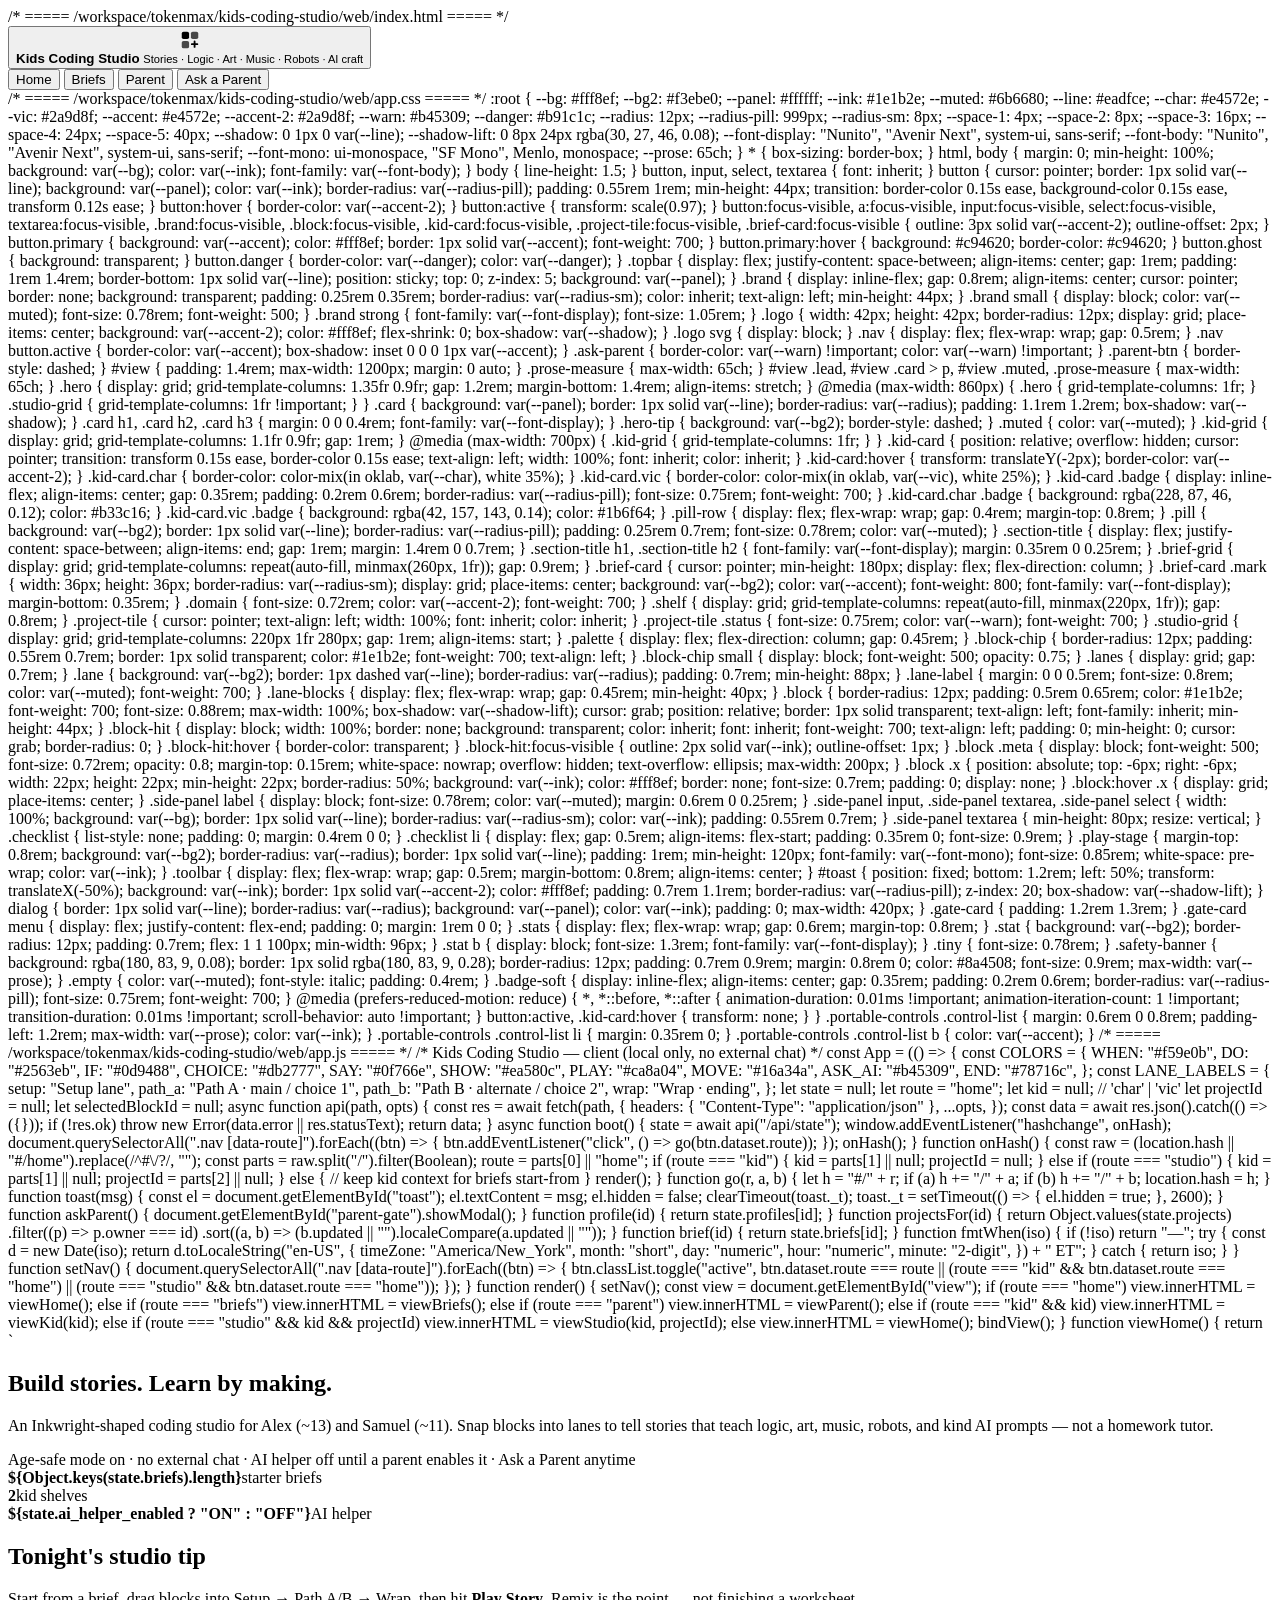
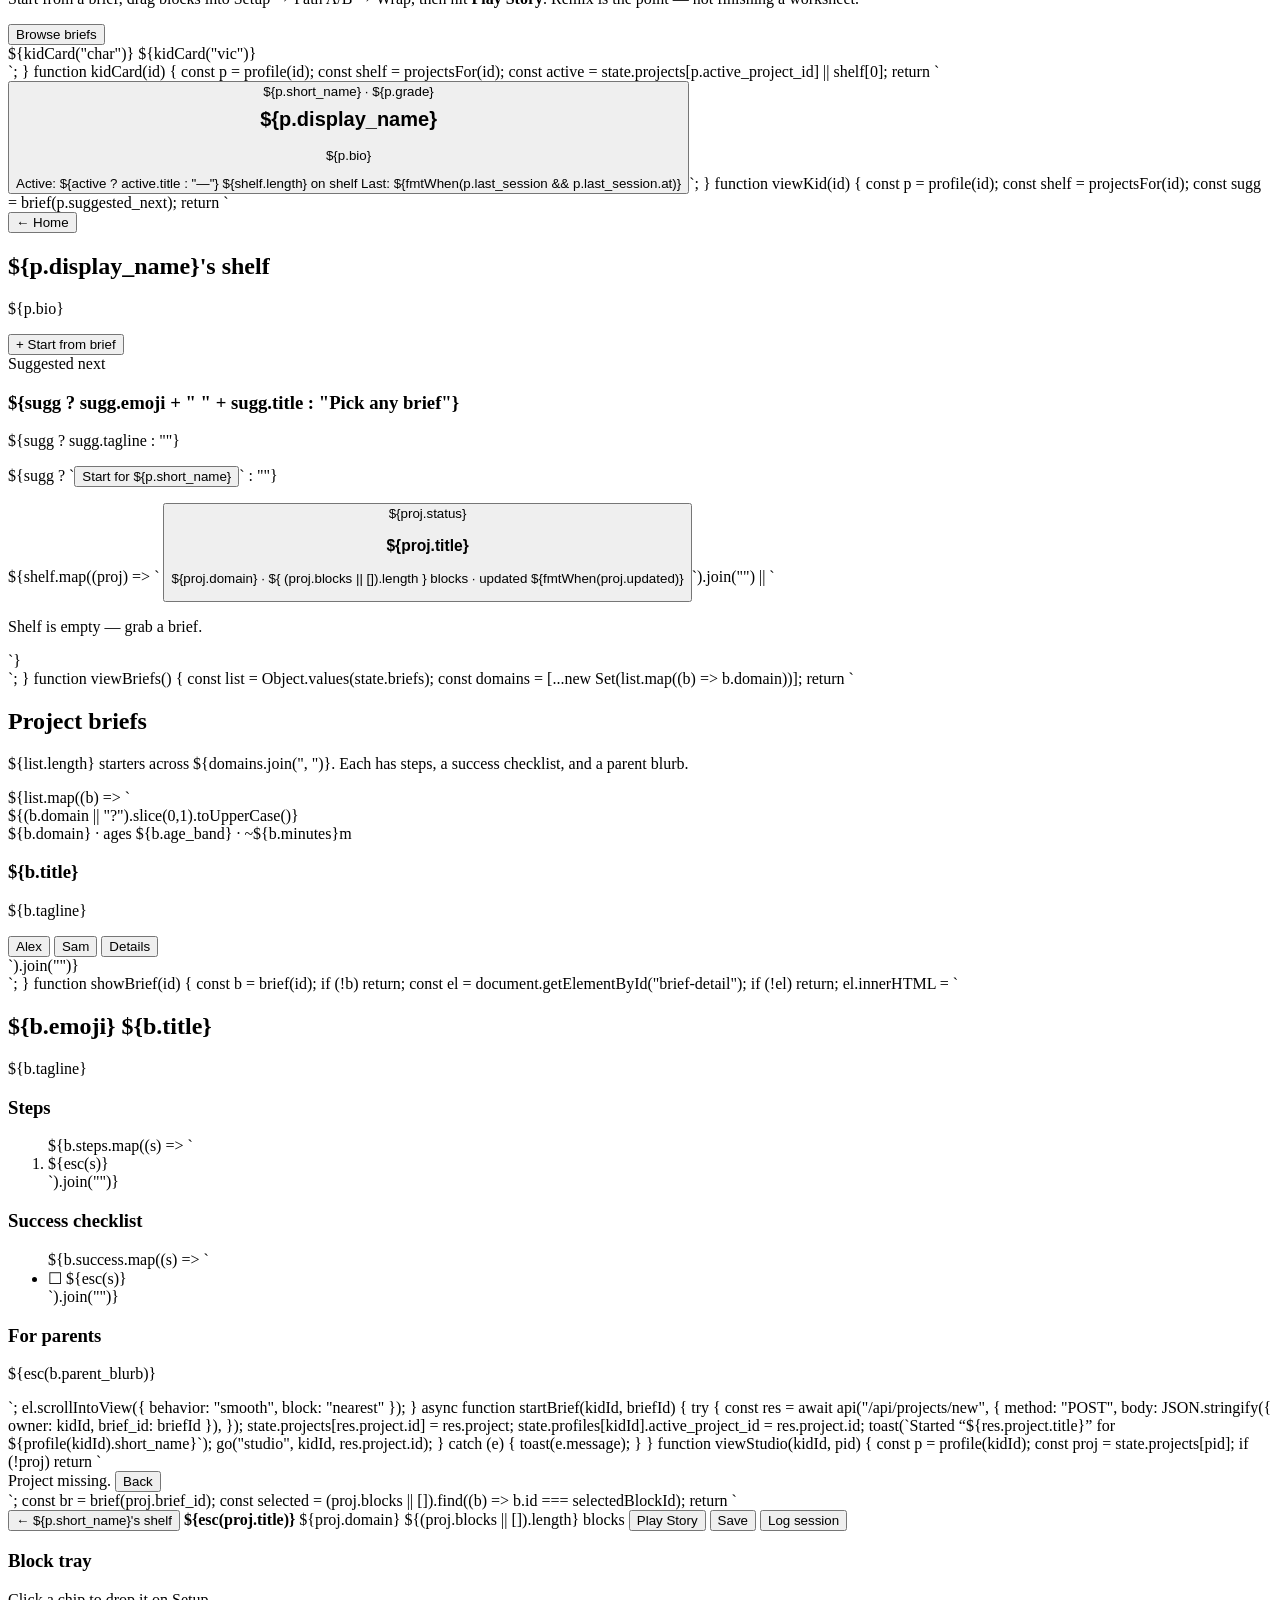
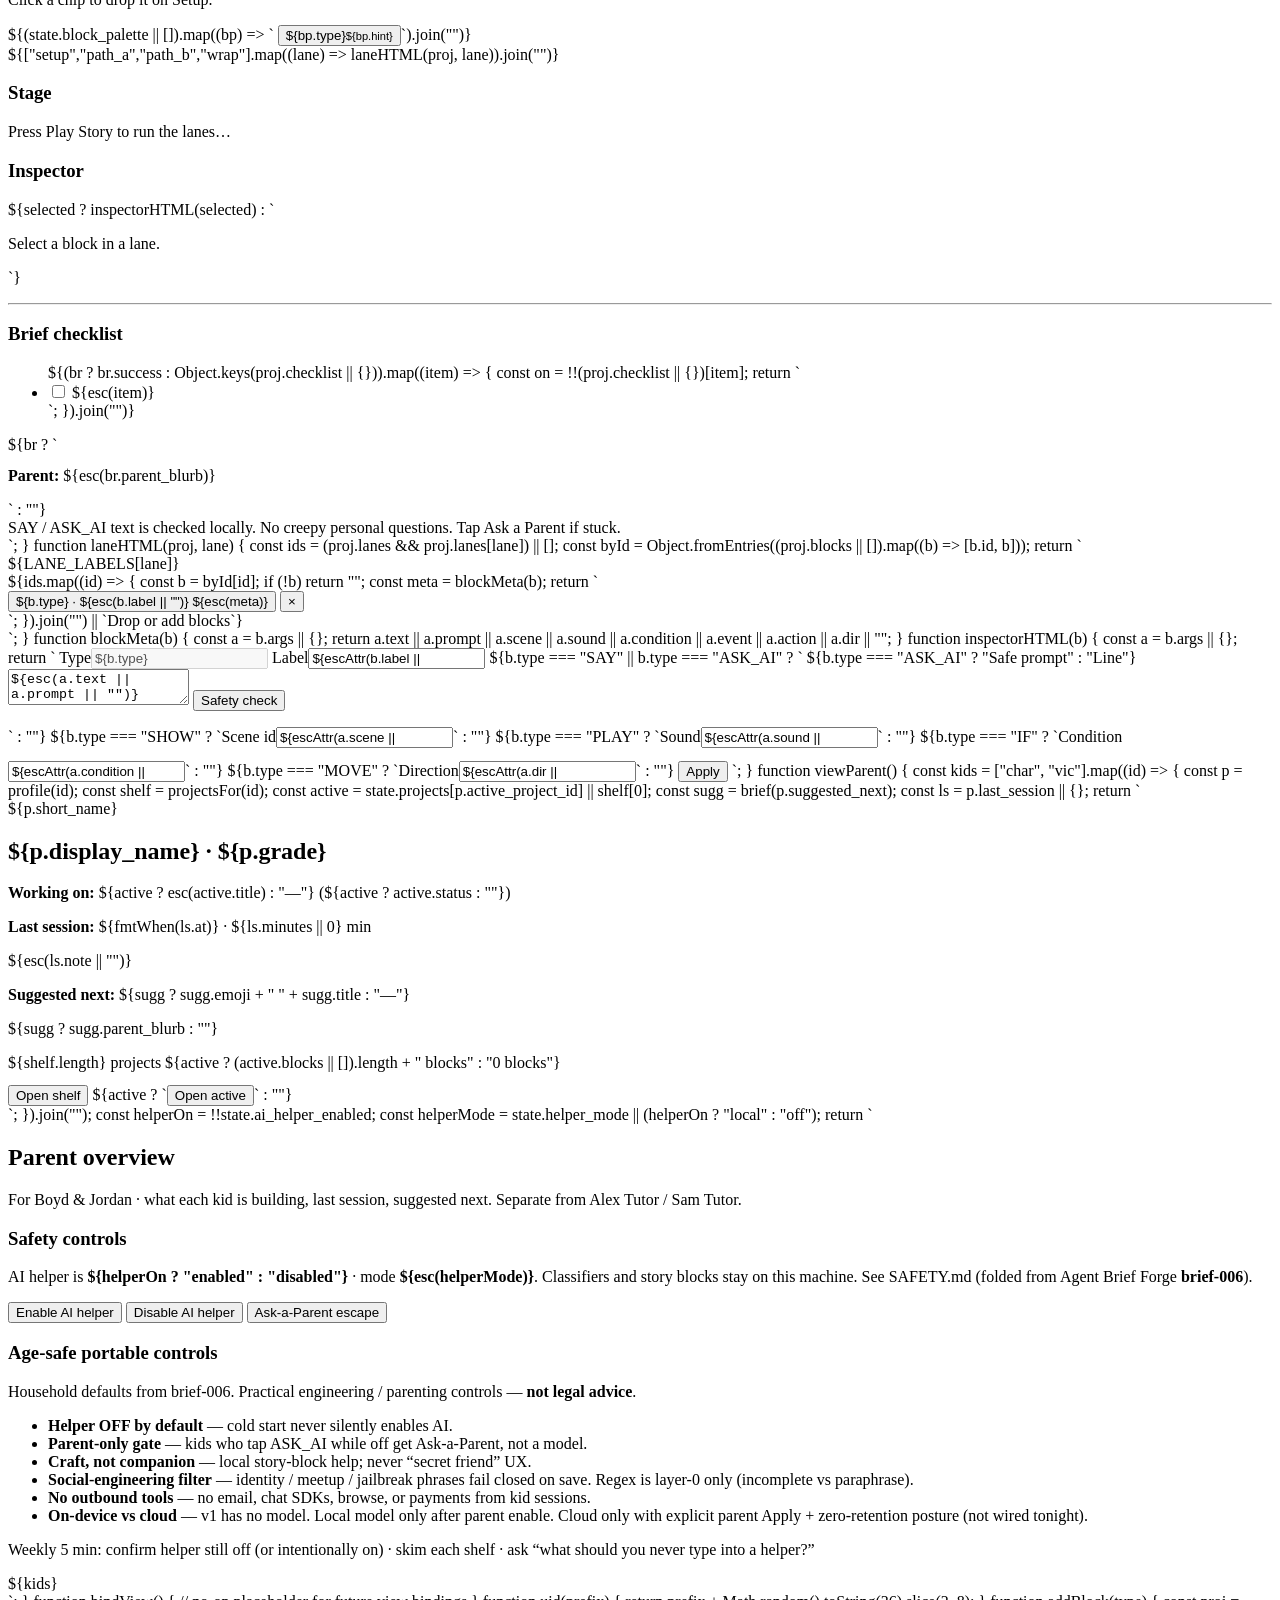
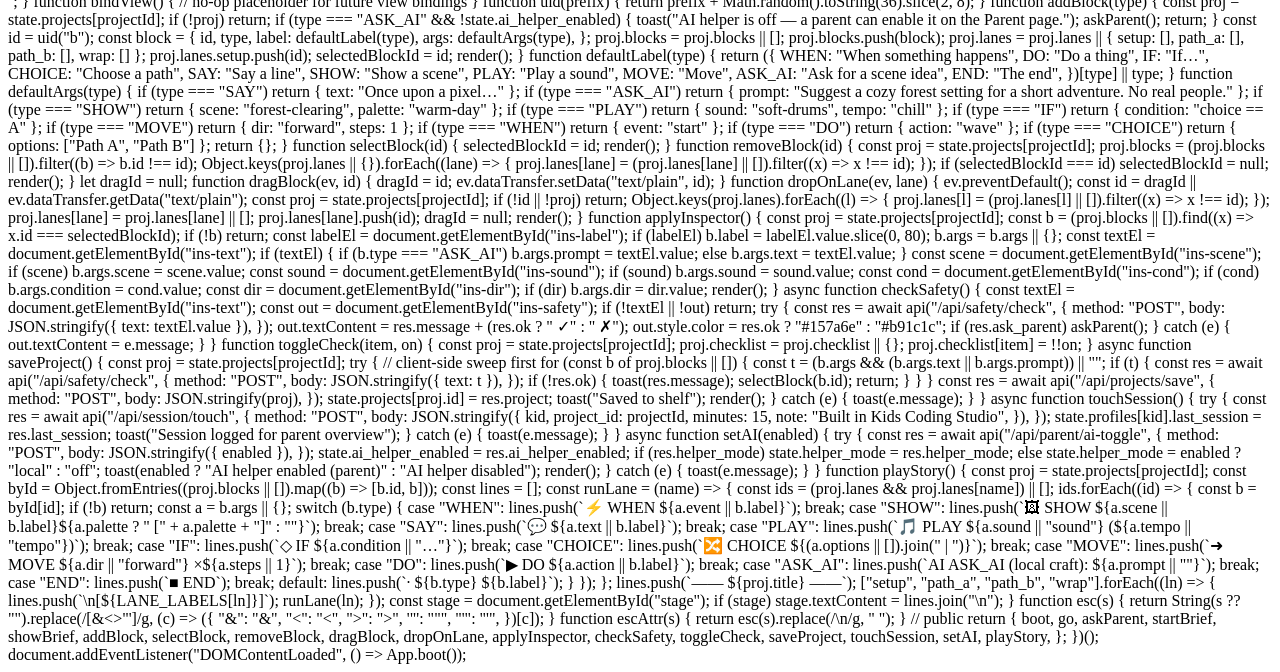
==== commit 69d1e5fb: "Privacy: swap family names for fake ones" ====
--- a/seeds/seed-kids-coding-studio.html
+++ b/seeds/seed-kids-coding-studio.html
@@ -5,7 +5,7 @@
 <head>
   <meta charset="utf-8" />
   <meta name="viewport" content="width=device-width, initial-scale=1" />
-  <title>Kids Coding Studio · Char & Vic</title>
+  <title>Kids Coding Studio · Alex & Sam</title>
   <link rel="preconnect" href="https://fonts.googleapis.com" />
   <link rel="preconnect" href="https://fonts.gstatic.com" crossorigin />
   <link href="https://fonts.googleapis.com/css2?family=Nunito:wght@500;700;800&display=swap" rel="stylesheet" />
@@ -41,7 +41,7 @@
       <form method="dialog" class="gate-card">
         <h2>Ask a Parent</h2>
         <p>This studio never chats with strangers and never asks for personal facts. A parent can help with anything sticky.</p>
-        <p class="muted">Tip for Char &amp; Vic: describe the story idea you want — not your real name, school, or address.</p>
+        <p class="muted">Tip for Alex &amp; Sam: describe the story idea you want — not your real name, school, or address.</p>
         <menu>
           <button value="ok" class="primary">Got it</button>
         </menu>
@@ -787,7 +787,7 @@
       <section class="hero">
         <div class="card">
           <h1>Build stories. Learn by making.</h1>
-          <p class="muted">An Inkwright-shaped coding studio for Charlotte (~13) and Victor (~11).
+          <p class="muted">An Inkwright-shaped coding studio for Alex (~13) and Samuel (~11).
           Snap blocks into lanes to tell stories that teach logic, art, music, robots, and kind AI prompts —
           not a homework tutor.</p>
           <div class="safety-banner">Age-safe mode on · no external chat · AI helper off until a parent enables it · Ask a Parent anytime</div>
@@ -875,8 +875,8 @@
             <h3>${b.title}</h3>
             <p class="muted" style="flex:1">${b.tagline}</p>
             <div class="pill-row">
-              <button onclick="event.stopPropagation();App.startBrief('char','${b.id}')">Char</button>
-              <button onclick="event.stopPropagation();App.startBrief('vic','${b.id}')">Vic</button>
+              <button onclick="event.stopPropagation();App.startBrief('char','${b.id}')">Alex</button>
+              <button onclick="event.stopPropagation();App.startBrief('vic','${b.id}')">Sam</button>
               <button class="ghost" onclick="event.stopPropagation();App.showBrief('${b.id}')">Details</button>
             </div>
           </article>`).join("")}
@@ -1051,7 +1051,7 @@
       <div class="section-title">
         <div>
           <h2>Parent overview</h2>
-          <p class="muted">For Boyd &amp; Miranda · what each kid is building, last session, suggested next. Separate from Char Tutor / Vic Tutor.</p>
+          <p class="muted">For Boyd &amp; Jordan · what each kid is building, last session, suggested next. Separate from Alex Tutor / Sam Tutor.</p>
         </div>
       </div>
       <div class="card" style="margin-bottom:1rem">
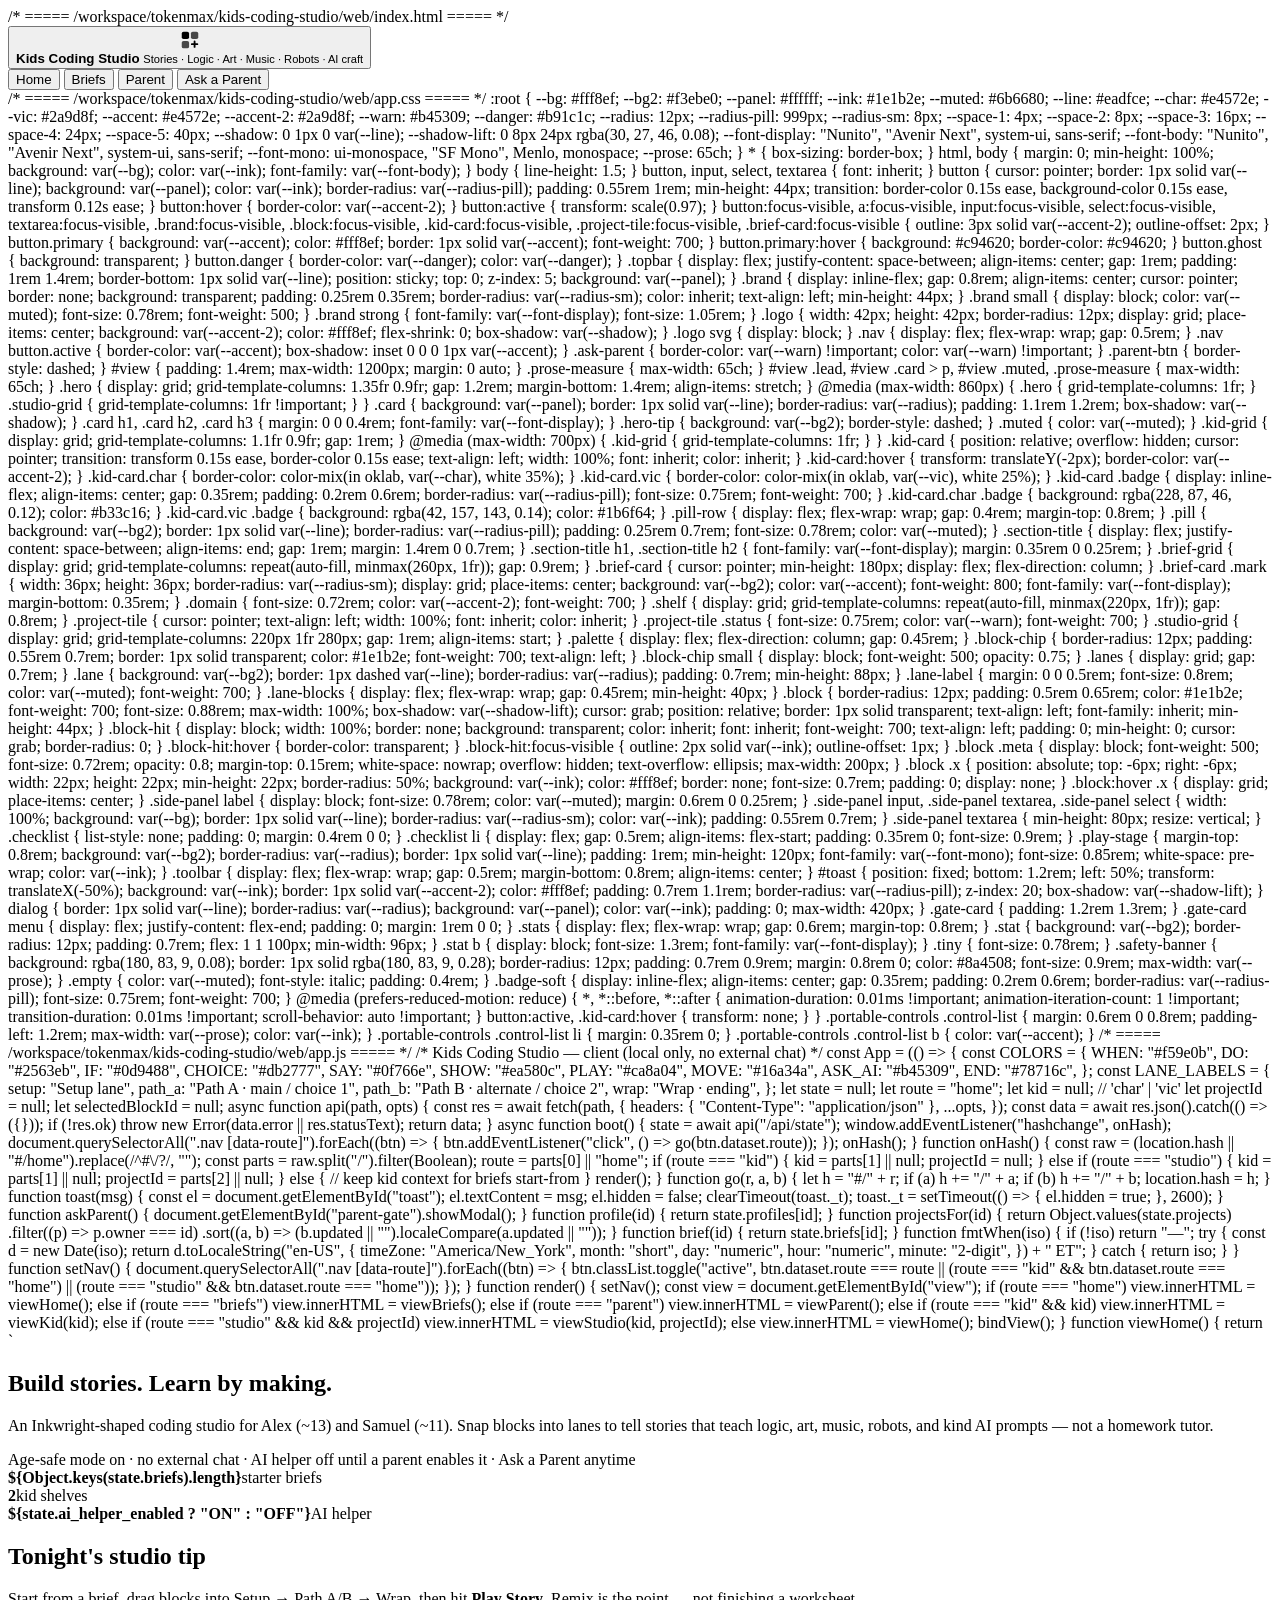
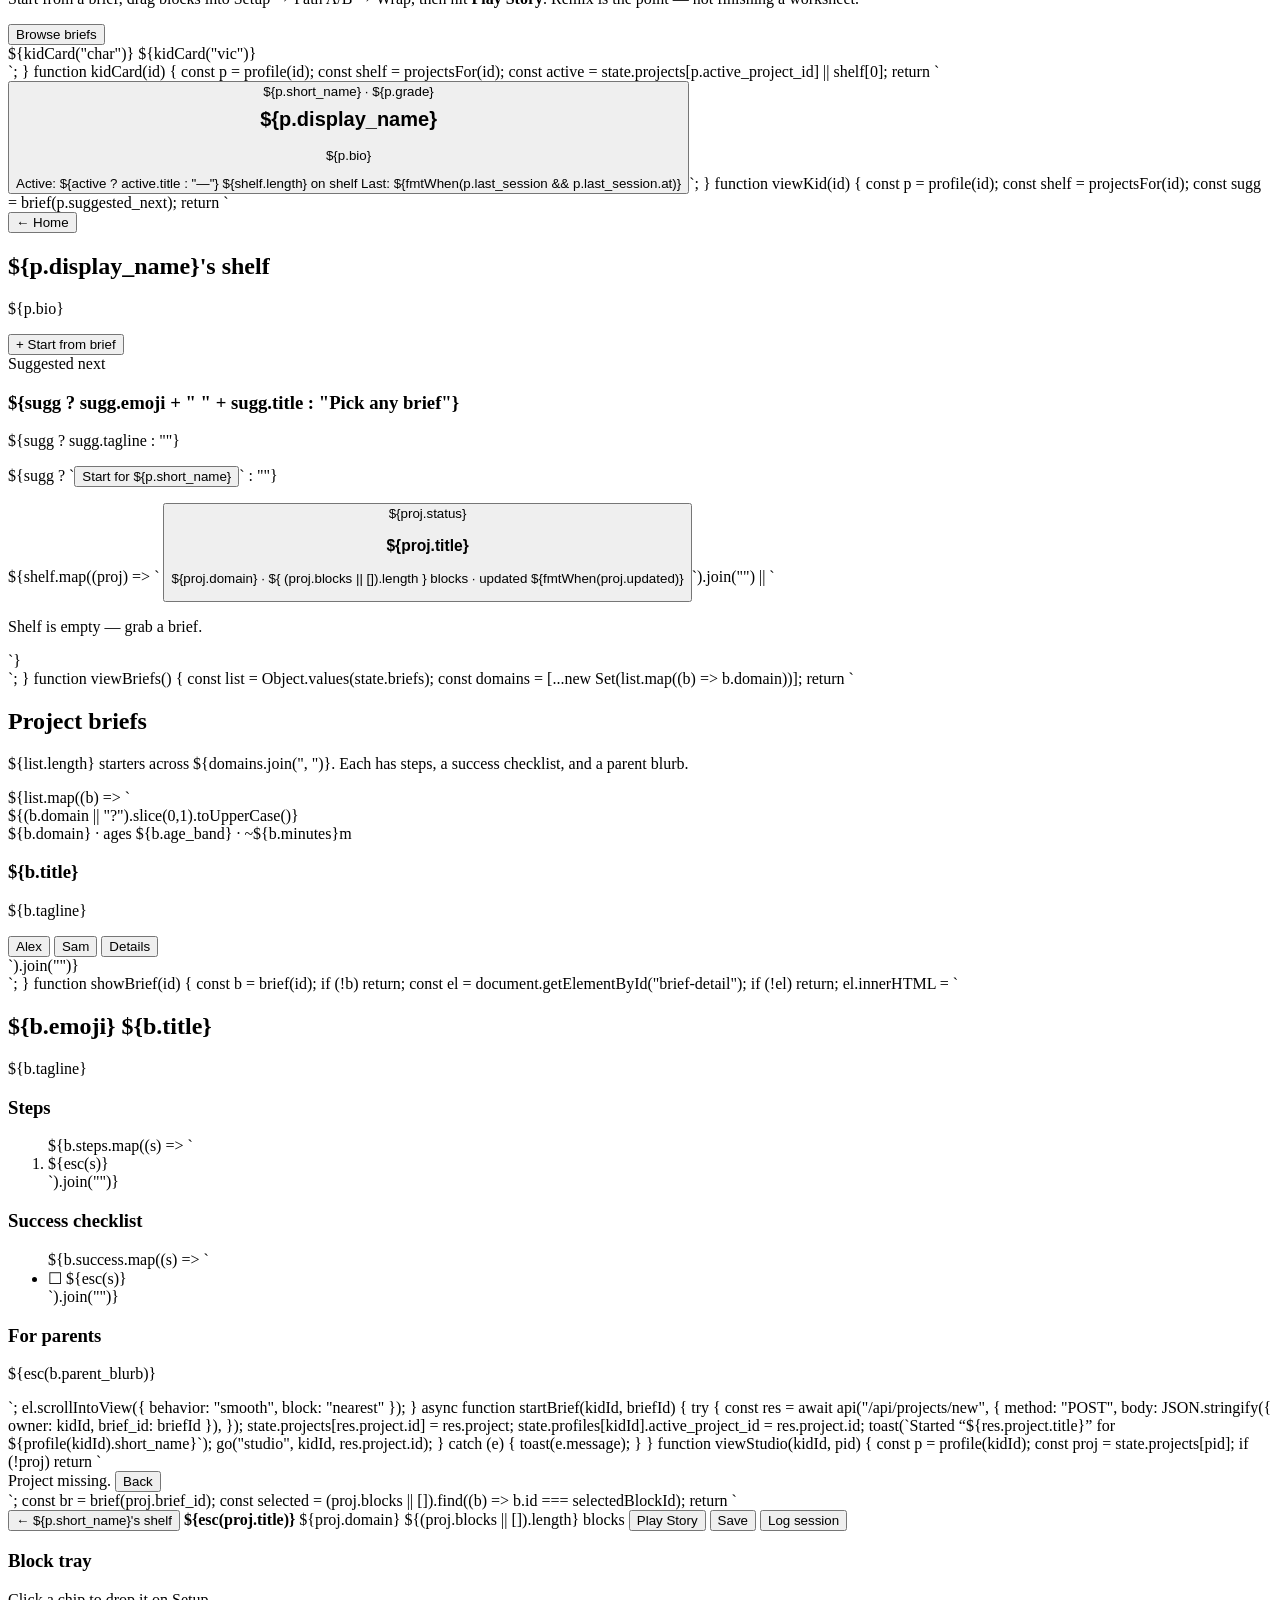
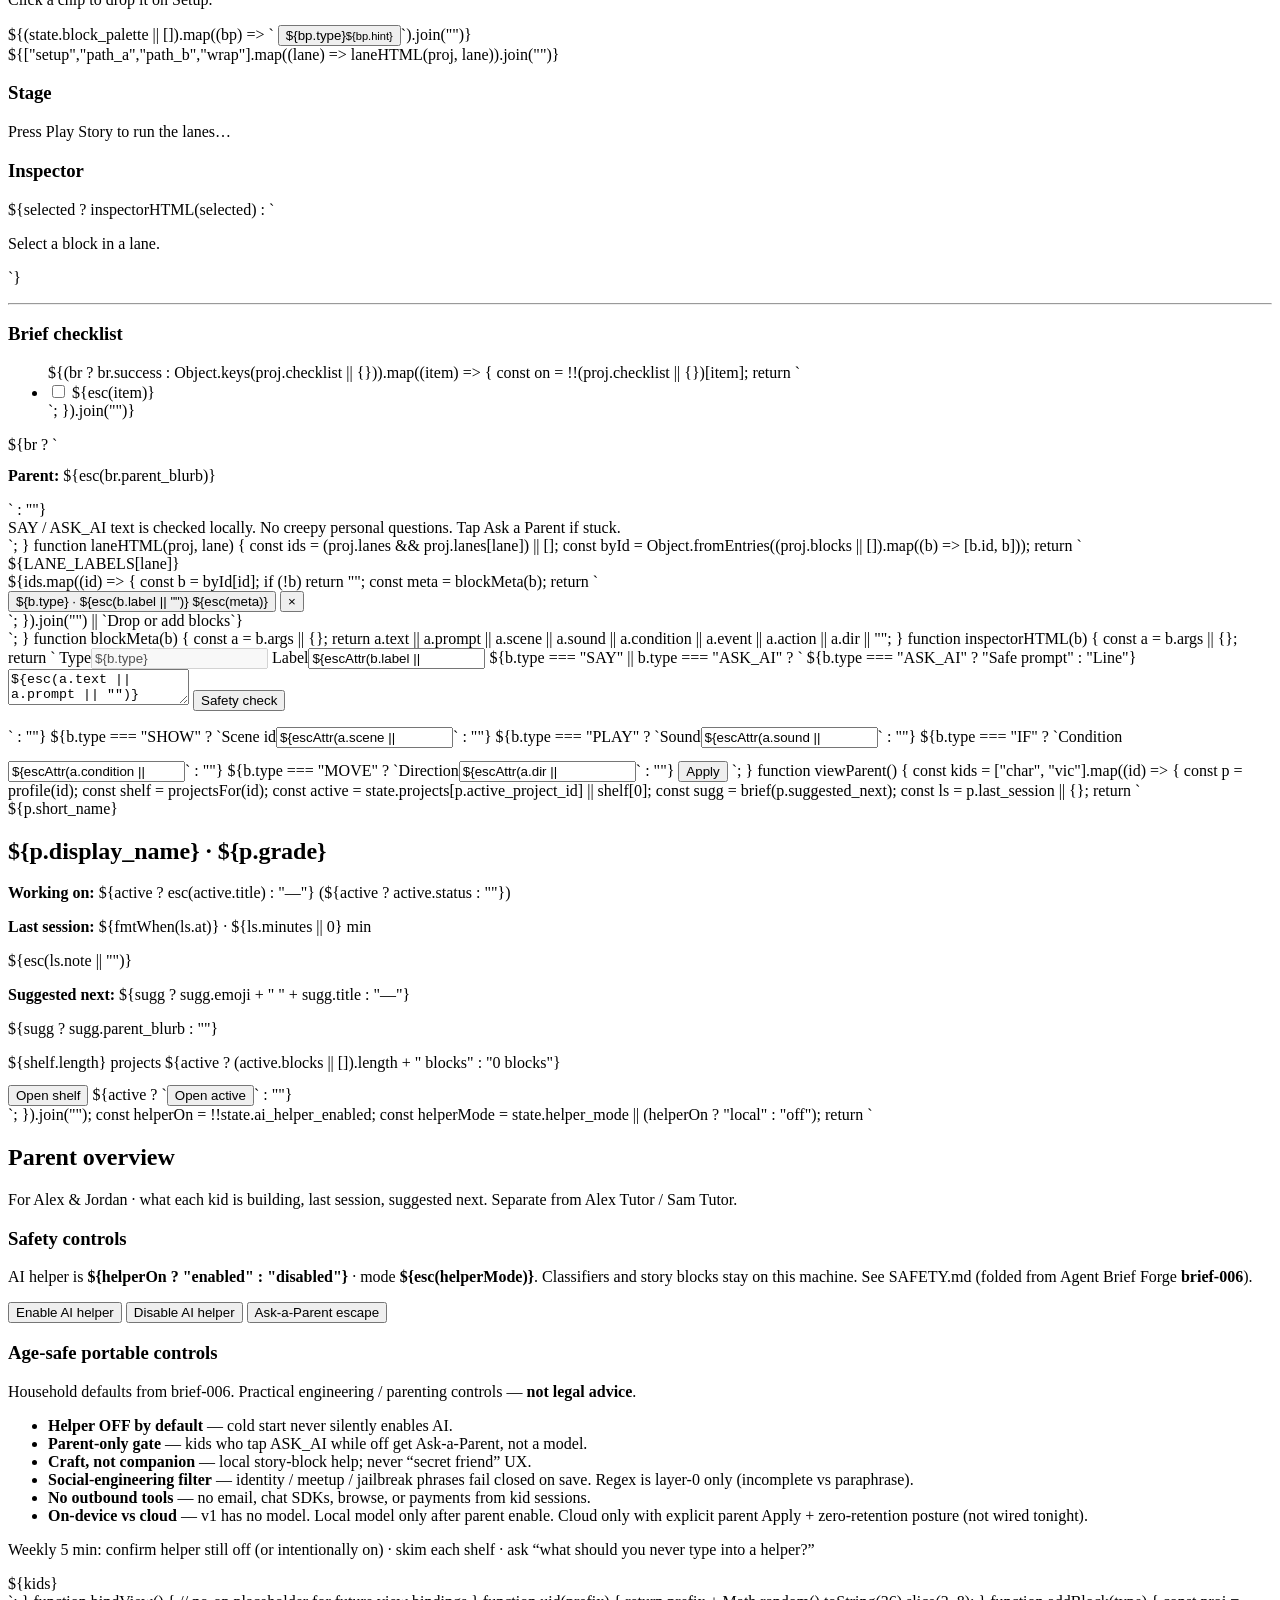
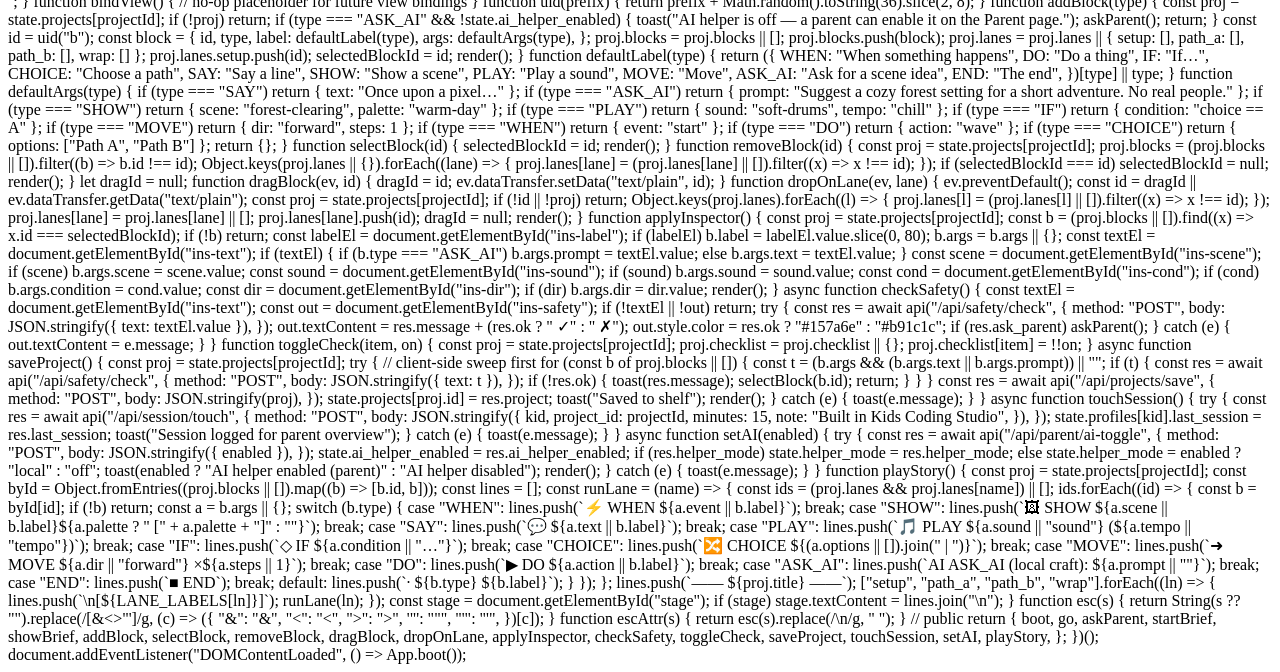
==== commit 4913b21a: "privacy: scrub family names from demo UI Boyd ordered this scrub on Nov 5 (voice) so Demo Director d" ====
--- a/seeds/seed-kids-coding-studio.html
+++ b/seeds/seed-kids-coding-studio.html
@@ -1051,7 +1051,7 @@
       <div class="section-title">
         <div>
           <h2>Parent overview</h2>
-          <p class="muted">For Boyd &amp; Jordan · what each kid is building, last session, suggested next. Separate from Alex Tutor / Sam Tutor.</p>
+          <p class="muted">For Alex &amp; Jordan · what each kid is building, last session, suggested next. Separate from Alex Tutor / Sam Tutor.</p>
         </div>
       </div>
       <div class="card" style="margin-bottom:1rem">
